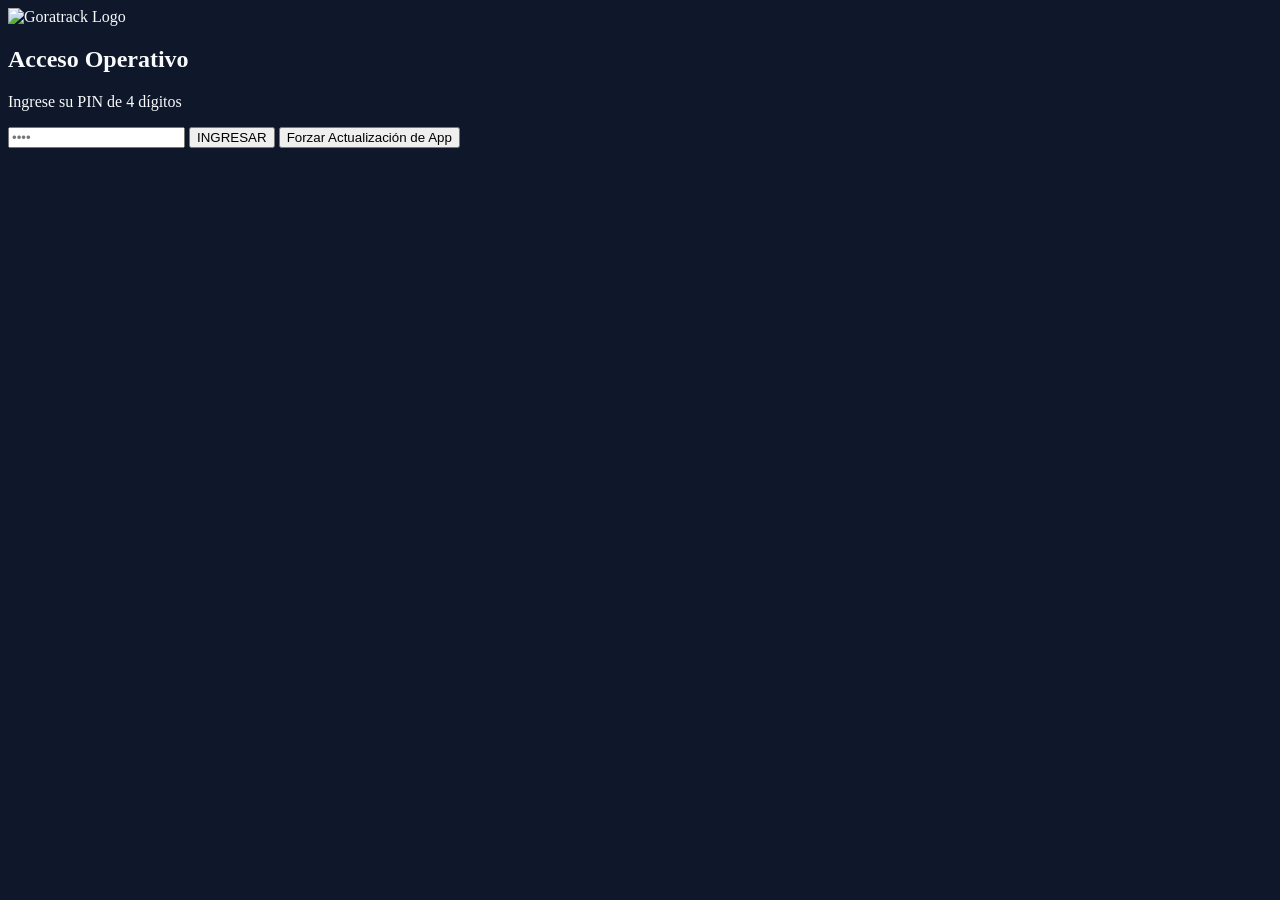
==== index.html @ 756600cb "Sistema de rondines" ====
<!DOCTYPE html>
<html lang="es">
<head>
    <meta charset="UTF-8">
    <meta name="viewport" content="width=device-width, initial-scale=1.0, maximum-scale=1.0, user-scalable=no, viewport-fit=cover">
    <meta name="theme-color" content="#0f172a">
    <meta name="apple-mobile-web-app-capable" content="yes">
    <meta name="apple-mobile-web-app-status-bar-style" content="black-translucent">
    <link rel="manifest" href="manifest.json">
    
    <title>Goratrack - App de Rondines</title>
    <script src="https://cdn.tailwindcss.com"></script>
    <script src="https://unpkg.com/html5-qrcode" type="text/javascript"></script>
    <script src="https://cdn.jsdelivr.net/npm/alpinejs@3.13.3/dist/cdn.min.js" defer></script>
    <style>
        body { background-color: #0f172a; color: #f8fafc; -webkit-tap-highlight-color: transparent; user-select: none; }
        .btn-massive { min-height: 70px; touch-action: manipulation; }
        [x-cloak] { display: none !important; }
        #reader video { border-radius: 0.5rem; object-fit: cover; }
        .photo-slot { aspect-ratio: 1 / 1; object-fit: cover; }
    </style>
</head>
<body class="flex flex-col h-screen" x-data="rondinApp()">

    <!-- Reproductor de Sonido Oculto -->
    <audio id="scanSound" src="https://rondines.goratrack.link/prip.mp3" preload="auto"></audio>

    <!-- Alertas (Toasts) -->
    <div x-show="toast.show" x-transition.opacity x-cloak class="fixed top-4 left-4 right-4 z-[60] p-4 rounded-lg shadow-2xl text-center font-bold text-sm" :class="toast.type === 'error' ? 'bg-red-600 text-white' : (toast.type === 'warning' ? 'bg-amber-500 text-white' : 'bg-emerald-500 text-white')">
        <span x-text="toast.message"></span>
    </div>

    <!-- PANTALLA DE LOGIN -->
    <div x-show="!isAuthenticated" x-transition class="fixed inset-0 z-50 bg-slate-900 flex flex-col items-center justify-center p-6">
        <div class="bg-white p-4 rounded-xl inline-block mb-8 shadow-lg shadow-blue-500/20">
            <img src="https://goratrack.tecuidamos.mx/img/logo.png" alt="Goratrack Logo" class="h-10">
        </div>
        <h2 class="text-2xl font-bold text-white mb-2">Acceso Operativo</h2>
        <p class="text-slate-400 text-sm mb-8 text-center">Ingrese su PIN de 4 dígitos</p>
        
        <form @submit.prevent="login()" class="w-full max-w-xs flex flex-col items-center">
            <input type="password" inputmode="numeric" maxlength="6" x-model="pinInput" placeholder="••••" required class="w-full text-center text-4xl tracking-[1em] font-mono bg-slate-800 border-2 border-slate-600 text-white rounded-xl py-4 mb-6 outline-none focus:border-blue-500">
            
            <button type="submit" :disabled="isLoggingIn" class="w-full bg-blue-600 hover:bg-blue-500 text-white font-bold py-4 rounded-xl text-lg transition disabled:opacity-50 disabled:cursor-not-allowed">
                <span x-show="!isLoggingIn">INGRESAR</span>
                <span x-show="isLoggingIn" style="display: none;">VALIDANDO...</span>
            </button>

            <button type="button" @click="clearCache()" class="mt-8 text-slate-500 text-xs underline py-2">Forzar Actualización de App</button>
        </form>
    </div>

    <!-- APP PRINCIPAL DEL GUARDIA -->
    <div x-show="isAuthenticated" x-cloak class="flex flex-col h-full w-full">
        <header class="p-4 bg-slate-800 shadow-md flex justify-between items-center z-10 shrink-0">
            <div>
                <p class="text-[10px] text-slate-400 font-bold uppercase" x-text="sessionData.tenant_name"></p>
                <p class="text-xs text-blue-400 font-bold" x-text="sessionData.guard_name"></p>
            </div>
            <div class="flex flex-col items-end">
                <button @click="logout()" x-show="!isRoundActive && syncQueue.length === 0 && reportQueue.length === 0" class="text-xs text-red-400 underline p-2">Salir</button>
                <button @click="processAllQueues()" x-show="syncQueue.length > 0 || reportQueue.length > 0" class="text-[10px] bg-amber-500 text-white px-2 py-1 rounded font-bold animate-pulse mt-1">
                    <span x-text="syncQueue.length + reportQueue.length">0</span> Pendiente(s) ⬆
                </button>
            </div>
        </header>

        <!-- BANNER DE DIAGNÓSTICO TI (Solo visible si falla la sincronización) -->
        <div x-show="syncError" x-cloak class="mx-4 mt-4 bg-red-600 border border-red-400 text-white p-3 rounded-lg shadow-lg flex justify-between items-center shrink-0">
            <div class="flex-1 mr-2 overflow-hidden">
                <h3 class="font-bold text-[11px] uppercase text-red-200 tracking-wide">⚠️ Error del Servidor Central</h3>
                <p class="text-[10px] font-mono mt-1 break-words" x-text="syncError"></p>
            </div>
            <button @click="syncError = ''" class="bg-red-800 px-3 py-1.5 rounded-md text-xs font-bold hover:bg-red-900 transition shadow-inner">X</button>
        </div>

        <main class="flex-1 overflow-y-auto p-4 flex flex-col space-y-4">
            
            <!-- PANEL SIN RONDÍN ACTIVO -->
            <div x-show="!isRoundActive" x-transition class="flex flex-col flex-1 h-full justify-center items-center w-full">
                
                <div class="w-full space-y-4">
                    <button @click="openReportModal()" class="w-full py-4 rounded-xl bg-purple-600 hover:bg-purple-500 text-white font-bold shadow-lg flex justify-center items-center transition-transform transform active:scale-95">
                        <svg class="w-5 h-5 mr-2" fill="none" stroke="currentColor" viewBox="0 0 24 24"><path stroke-linecap="round" stroke-linejoin="round" stroke-width="2" d="M12 9v2m0 4h.01m-6.938 4h13.856c1.54 0 2.502-1.667 1.732-3L13.732 4c-.77-1.333-2.694-1.333-3.464 0L3.34 16c-.77 1.333.192 3 1.732 3z"></path></svg>
                        ENVIAR REPORTE
                    </button>

                    <button @click="startRound()" class="btn-massive w-full rounded-2xl bg-emerald-600 hover:bg-emerald-500 text-white font-black text-2xl shadow-lg shadow-emerald-500/30 flex justify-center items-center transition-transform transform active:scale-95">
                        INICIAR RONDÍN
                    </button>
                </div>

                <!-- Link discreto de Historial -->
                <button @click="isHistoryModalOpen = true; loadHistory();" class="mt-8 text-sm text-slate-400 hover:text-white underline px-4 py-2 transition-colors">
                    Historial de rondines
                </button>

            </div>

            <!-- PANEL DE RONDÍN ACTIVO -->
            <div x-show="isRoundActive" x-transition class="flex flex-col space-y-4 flex-1">
                <div class="flex justify-between items-center text-xs shrink-0">
                    <span class="text-slate-400">Ronda: <span class="font-mono text-white" x-text="activeRound.round_id"></span></span>
                    <span class="font-bold uppercase" :class="activeRound.shift === 'Diurno' ? 'text-amber-400' : 'text-indigo-400'" x-text="'TURNO ' + activeRound.shift"></span>
                </div>

                <div class="bg-slate-800 p-3 rounded-xl border border-slate-700 text-xs text-slate-400 flex justify-between items-center shrink-0">
                    <p>Lat: <span x-text="currentLat ? currentLat.toFixed(5) : '---'" class="font-mono text-emerald-300">---</span> | Lng: <span x-text="currentLng ? currentLng.toFixed(5) : '---'" class="font-mono text-emerald-300">---</span></p>
                    <div class="h-2 w-2 rounded-full" :class="currentLat ? 'bg-emerald-500 animate-pulse' : 'bg-red-500'"></div>
                </div>
                
                <button @click="startScanner()" class="btn-massive w-full shrink-0 rounded-2xl bg-blue-600 text-white font-bold text-2xl shadow-lg flex justify-center items-center transition-transform transform active:scale-95">ESCANEAR PUNTO</button>
                
                <div class="flex space-x-2 shrink-0">
                    <button @click="openReportModal()" class="flex-1 py-3 rounded-xl bg-purple-600 text-white font-bold shadow flex justify-center items-center transition-transform transform active:scale-95 text-sm">
                        <svg class="w-4 h-4 mr-1" fill="none" stroke="currentColor" viewBox="0 0 24 24"><path stroke-linecap="round" stroke-linejoin="round" stroke-width="2" d="M12 9v2m0 4h.01m-6.938 4h13.856c1.54 0 2.502-1.667 1.732-3L13.732 4c-.77-1.333-2.694-1.333-3.464 0L3.34 16c-.77 1.333.192 3 1.732 3z"></path></svg> REPORTE
                    </button>
                    <button @click="endRound()" class="flex-1 py-3 rounded-xl bg-slate-700 text-red-400 font-bold border border-red-900/50 transition-transform transform active:scale-95 text-sm">
                        TERMINAR
                    </button>
                </div>
                
                <div class="flex-1 overflow-y-auto min-h-[150px]">
                    <h3 class="text-xs text-slate-400 mb-2 sticky top-0 bg-[#0f172a] py-1">Historial de Turno</h3>
                    <ul class="space-y-2">
                        <template x-for="scan in activeRound.scans.slice().reverse()" :key="scan.id">
                            <li class="bg-slate-800 p-2 rounded border-l-4 border-emerald-500 flex justify-between items-center">
                                <div>
                                    <p class="font-bold text-sm" x-text="scan.checkpointName"></p>
                                    <p class="text-[10px] text-slate-400" x-text="formatTimeOnly(scan.timestamp)"></p>
                                </div>
                                <svg class="h-4 w-4 text-emerald-500" viewBox="0 0 20 20" fill="currentColor"><path fill-rule="evenodd" d="M16.707 5.293a1 1 0 010 1.414l-8 8a1 1 0 01-1.414 0l-4-4a1 1 0 011.414-1.414L8 12.586l7.293-7.293a1 1 0 011.414 0z" clip-rule="evenodd" /></svg>
                            </li>
                        </template>
                    </ul>
                </div>
            </div>
        </main>
    </div>

    <!-- MODAL NUEVO: HISTORIAL DE RONDINES -->
    <div x-show="isHistoryModalOpen" x-cloak class="fixed inset-0 z-50 bg-slate-900 flex flex-col">
        <div class="p-4 flex justify-between items-center bg-slate-800 shrink-0 border-b border-slate-700">
            <h2 class="text-white font-bold">Mis Últimos Rondines</h2>
            <button @click="isHistoryModalOpen = false" class="text-slate-400 bg-slate-700 hover:bg-slate-600 px-3 py-1.5 rounded font-bold text-sm">Cerrar</button>
        </div>
        <div class="flex-1 overflow-y-auto p-4 space-y-3">
            <div x-show="guardHistory && guardHistory.length === 0" class="text-center text-slate-500 mt-10">
                <svg class="mx-auto h-12 w-12 text-slate-700 mb-3" fill="none" viewBox="0 0 24 24" stroke="currentColor"><path stroke-linecap="round" stroke-linejoin="round" stroke-width="1.5" d="M12 8v4l3 3m6-3a9 9 0 11-18 0 9 9 0 0118 0z" /></svg>
                <p class="text-sm">No tienes rondines completados recientemente.</p>
            </div>
            
            <template x-for="(hist, index) in guardHistory" :key="index">
                <div class="bg-slate-800 p-4 rounded-xl border border-slate-700 shadow-sm">
                    <h3 class="font-bold text-blue-400 text-lg mb-2" x-text="hist.round_id"></h3>
                    <div class="text-sm text-slate-300">
                        <p class="mb-1"><span class="text-slate-500">Comienzo:</span> <span class="font-mono text-white" x-text="formatHistDate(hist.start_time)"></span></p>
                        <p><span class="text-slate-500">Termino:</span> <span class="font-mono text-white" x-text="formatHistDate(hist.end_time)"></span></p>
                    </div>
                </div>
            </template>
        </div>
    </div>

    <!-- MODAL DE REPORTES DE INCIDENTES -->
    <div x-show="isReportModalOpen" x-cloak class="fixed inset-0 z-50 bg-slate-900 flex flex-col">
        <div class="p-4 flex justify-between items-center bg-slate-800 shrink-0">
            <h2 class="text-white font-bold">Generar Reporte</h2>
            <button @click="closeReportModal()" class="text-slate-400 bg-slate-700 hover:bg-slate-600 px-3 py-1.5 rounded font-bold text-sm">Cerrar</button>
        </div>
        <div class="flex-1 overflow-y-auto p-4 space-y-5">
            <div>
                <label class="block text-slate-400 text-xs font-bold mb-1 uppercase tracking-wide">Clasificación del Incidente *</label>
                <select x-model="reportForm.category" class="w-full bg-slate-800 border border-slate-600 text-white rounded-lg p-3 outline-none focus:border-blue-500 focus:ring-1 focus:ring-blue-500 font-bold">
                    <option value="" disabled>-- Seleccione --</option>
                    <option value="Objetos fuera de lugar">Objetos fuera de lugar</option>
                    <option value="Zona vulnerable">Zona vulnerable</option>
                    <option value="Desorganización">Desorganización</option>
                    <option value="Zona de riesgo">Zona de riesgo</option>
                    <option value="Suspensión de rondín">Suspensión de rondín</option>
                    <option value="Fugas">Fugas</option>
                    <option value="Luminarias">Luminarias</option>
                    <option value="Otras">Otras (Especificar en descripción)</option>
                </select>
            </div>
            <div>
                <label class="block text-slate-400 text-xs font-bold mb-1 uppercase tracking-wide">Descripción del Hecho *</label>
                <textarea x-model="reportForm.description" rows="4" placeholder="Describa el incidente con detalle..." class="w-full bg-slate-800 border border-slate-600 text-white rounded-lg p-3 outline-none focus:border-blue-500 focus:ring-1 focus:ring-blue-500"></textarea>
            </div>
            <div>
                <label class="block text-slate-400 text-xs font-bold mb-2 uppercase tracking-wide">Evidencia Fotográfica (Opcional)</label>
                <p class="text-[10px] text-slate-500 mb-3 leading-tight">Las imágenes se comprimirán automáticamente para ahorrar datos móviles.</p>
                <div class="grid grid-cols-3 gap-3">
                    <div class="relative w-full rounded-lg bg-slate-800 border-2 border-dashed border-slate-600 flex items-center justify-center photo-slot overflow-hidden cursor-pointer" @click="document.getElementById('photoInput0').click()">
                        <template x-if="!reportForm.photos[0]">
                            <svg class="w-6 h-6 text-slate-500" fill="none" stroke="currentColor" viewBox="0 0 24 24"><path stroke-linecap="round" stroke-linejoin="round" stroke-width="2" d="M3 9a2 2 0 012-2h.93a2 2 0 001.664-.89l.812-1.22A2 2 0 0110.07 4h3.86a2 2 0 011.664.89l.812 1.22A2 2 0 0018.07 7H19a2 2 0 012 2v9a2 2 0 01-2 2H5a2 2 0 01-2-2V9z"></path><path stroke-linecap="round" stroke-linejoin="round" stroke-width="2" d="M15 13a3 3 0 11-6 0 3 3 0 016 0z"></path></svg>
                        </template>
                        <template x-if="reportForm.photos[0]">
                            <img :src="reportForm.photos[0]" class="w-full h-full object-cover">
                        </template>
                        <input type="file" id="photoInput0" accept="image/*" capture="environment" class="hidden" @change="handlePhotoUpload($event, 0)">
                    </div>
                    <div class="relative w-full rounded-lg bg-slate-800 border-2 border-dashed border-slate-600 flex items-center justify-center photo-slot overflow-hidden cursor-pointer" @click="document.getElementById('photoInput1').click()">
                        <template x-if="!reportForm.photos[1]">
                            <svg class="w-6 h-6 text-slate-500" fill="none" stroke="currentColor" viewBox="0 0 24 24"><path stroke-linecap="round" stroke-linejoin="round" stroke-width="2" d="M3 9a2 2 0 012-2h.93a2 2 0 001.664-.89l.812-1.22A2 2 0 0110.07 4h3.86a2 2 0 011.664.89l.812 1.22A2 2 0 0018.07 7H19a2 2 0 012 2v9a2 2 0 01-2 2H5a2 2 0 01-2-2V9z"></path><path stroke-linecap="round" stroke-linejoin="round" stroke-width="2" d="M15 13a3 3 0 11-6 0 3 3 0 016 0z"></path></svg>
                        </template>
                        <template x-if="reportForm.photos[1]">
                            <img :src="reportForm.photos[1]" class="w-full h-full object-cover">
                        </template>
                        <input type="file" id="photoInput1" accept="image/*" capture="environment" class="hidden" @change="handlePhotoUpload($event, 1)">
                    </div>
                    <div class="relative w-full rounded-lg bg-slate-800 border-2 border-dashed border-slate-600 flex items-center justify-center photo-slot overflow-hidden cursor-pointer" @click="document.getElementById('photoInput2').click()">
                        <template x-if="!reportForm.photos[2]">
                            <svg class="w-6 h-6 text-slate-500" fill="none" stroke="currentColor" viewBox="0 0 24 24"><path stroke-linecap="round" stroke-linejoin="round" stroke-width="2" d="M3 9a2 2 0 012-2h.93a2 2 0 001.664-.89l.812-1.22A2 2 0 0110.07 4h3.86a2 2 0 011.664.89l.812 1.22A2 2 0 0018.07 7H19a2 2 0 012 2v9a2 2 0 01-2 2H5a2 2 0 01-2-2V9z"></path><path stroke-linecap="round" stroke-linejoin="round" stroke-width="2" d="M15 13a3 3 0 11-6 0 3 3 0 016 0z"></path></svg>
                        </template>
                        <template x-if="reportForm.photos[2]">
                            <img :src="reportForm.photos[2]" class="w-full h-full object-cover">
                        </template>
                        <input type="file" id="photoInput2" accept="image/*" capture="environment" class="hidden" @change="handlePhotoUpload($event, 2)">
                    </div>
                </div>
            </div>
            <button @click="submitReport()" class="w-full bg-blue-600 hover:bg-blue-500 text-white font-bold py-4 rounded-xl text-lg transition shadow-lg shadow-blue-500/30 mt-4">
                ENVIAR REPORTE
            </button>
        </div>
    </div>

    <!-- Scanner Modal -->
    <div x-show="isCameraOpen" x-cloak class="fixed inset-0 z-50 bg-slate-900 flex flex-col">
        <div class="p-4 flex justify-between items-center bg-slate-800">
            <h2 class="text-white font-bold">Escanear Rondín</h2>
            <button @click="stopScanner()" class="text-white bg-slate-700 hover:bg-slate-600 px-4 py-2 rounded font-bold">Cancelar</button>
        </div>
        <div class="flex-1 flex items-center justify-center p-4">
            <div id="reader" class="w-full max-w-md bg-black rounded-lg border-2 border-slate-700"></div>
        </div>
    </div>

    <script>
        if ('serviceWorker' in navigator) {
            window.addEventListener('load', () => {
                navigator.serviceWorker.register('sw.js').then(reg => {
                    reg.onupdatefound = () => {
                        const installingWorker = reg.installing;
                        installingWorker.onstatechange = () => {
                            if (installingWorker.state === 'installed' && navigator.serviceWorker.controller) { }
                        };
                    };
                }).catch(err => console.log('SW Error:', err));
            });
        }
    </script>

    <script>
        document.addEventListener('alpine:init', () => {
            Alpine.data('rondinApp', () => {
                let initialSession = null; 
                let initialActiveRound = { round_id: '', shift: '', start_time: '', scans: [] };
                let initialQueue = [];
                let initialReportQueue = [];
                let isRoundActiveFlag = false;

                try { 
                    const storedS = localStorage.getItem('gora_session'); if(storedS) initialSession = JSON.parse(storedS); 
                    const storedRound = localStorage.getItem('gora_active_round'); 
                    if(storedRound) { initialActiveRound = JSON.parse(storedRound); isRoundActiveFlag = true; }
                    const storedQueue = localStorage.getItem('gora_sync_queue'); if(storedQueue) initialQueue = JSON.parse(storedQueue);
                    const storedRepQueue = localStorage.getItem('gora_report_queue'); if(storedRepQueue) initialReportQueue = JSON.parse(storedRepQueue);
                } catch (e) {}
                
                return {
                    currentLat: null, currentLng: null, watchId: null,
                    isAuthenticated: !!initialSession, sessionData: initialSession || {}, pinInput: '',
                    isRoundActive: isRoundActiveFlag, activeRound: initialActiveRound, 
                    syncQueue: initialQueue, reportQueue: initialReportQueue,
                    guardHistory: [], isHistoryModalOpen: false,
                    syncError: '', // NUEVO: Rastreador de errores de red/backend
                    
                    isCameraOpen: false, html5QrcodeScanner: null, isLoggingIn: false,
                    isReportModalOpen: false, reportForm: { category: '', description: '', photos: [null, null, null] },

                    apiUrlAuth: 'https://rondines.goratrack.link/api/auth.php', 
                    apiUrlAdmin: 'https://rondines.goratrack.link/api/admin.php', 
                    apiUrlSync: 'https://rondines.goratrack.link/api/sync.php', 
                    apiUrlSetup: 'https://rondines.goratrack.link/api/setup_qr.php',
                    apiUrlReports: 'https://rondines.goratrack.link/api/reports.php',
                    apiUrlHistory: 'https://rondines.goratrack.link/api/history.php',
                    
                    toast: { show: false, message: '', type: 'success' }, knownCheckpoints: [],

                    // NUEVO: Formateador Nivel Servidor (Evita choques con MySQL antiguos)
                    getLocalSQLDate(d = new Date()) {
                        const pad = n => n.toString().padStart(2, '0');
                        return `${d.getFullYear()}-${pad(d.getMonth()+1)}-${pad(d.getDate())} ${pad(d.getHours())}:${pad(d.getMinutes())}:${pad(d.getSeconds())}`;
                    },

                    async init() {
                        this.startContinuousGPS();
                        if (this.isAuthenticated) { 
                            await this.fetchCheckpoints(); 
                            this.loadHistory();
                            this.processAllQueues();
                        }
                        window.addEventListener('online', () => { this.processAllQueues(); });
                    },
                    
                    async clearCache() {
                        if(confirm('¿Desea forzar la actualización de la App? Esto descargará la última versión sin borrar su historial.')) {
                            if('serviceWorker' in navigator) {
                                const regs = await navigator.serviceWorker.getRegistrations();
                                for(let reg of regs) { await reg.unregister(); }
                            }
                            if ('caches' in window) {
                                const cacheNames = await caches.keys();
                                for(let name of cacheNames) { await caches.delete(name); }
                            }
                            
                            const historyKeys = Object.keys(localStorage).filter(k => k.startsWith('gora_history_'));
                            const historiesToSave = historyKeys.map(k => ({ key: k, val: localStorage.getItem(k) }));
                            
                            localStorage.clear();
                            historiesToSave.forEach(h => localStorage.setItem(h.key, h.val));
                            
                            window.location.href = window.location.pathname + '?v=' + new Date().getTime();
                        }
                    },

                    startContinuousGPS() { 
                        if (navigator.geolocation) {
                            this.watchId = navigator.geolocation.watchPosition(
                                (pos) => { this.currentLat = pos.coords.latitude; this.currentLng = pos.coords.longitude; }, 
                                (err) => { console.warn("GPS Background:", err); }, 
                                { enableHighAccuracy: true, maximumAge: 10000, timeout: 5000 }
                            );
                        }
                    },

                    getFreshLocation() {
                        return new Promise((resolve, reject) => {
                            if (!navigator.geolocation) return reject('No soportado');
                            navigator.geolocation.getCurrentPosition(
                                pos => resolve({ lat: pos.coords.latitude, lng: pos.coords.longitude }),
                                err => reject(err),
                                { enableHighAccuracy: true, timeout: 7000, maximumAge: 0 }
                            );
                        });
                    },

                    showToast(msg, type = 'success') { 
                        this.toast.message = msg; this.toast.type = type; 
                        this.toast.show = true; 
                        setTimeout(() => { this.toast.show = false; }, 3500); 
                    },
                    
                    saveActiveRound() { localStorage.setItem('gora_active_round', JSON.stringify(this.activeRound)); },
                    saveQueue() { localStorage.setItem('gora_sync_queue', JSON.stringify(this.syncQueue)); },
                    saveReportQueue() { localStorage.setItem('gora_report_queue', JSON.stringify(this.reportQueue)); },

                    calculateDistance(lat1, lon1, lat2, lon2) {
                        const l1 = Number(lat1), ln1 = Number(lon1), l2 = Number(lat2), ln2 = Number(lon2);
                        if(isNaN(l1) || isNaN(l2)) return 0;
                        const R = 6371e3; 
                        const f1 = l1 * Math.PI/180; 
                        const f2 = l2 * Math.PI/180;
                        const df = (l2-l1) * Math.PI/180; 
                        const dl = (ln2-ln1) * Math.PI/180;
                        const a = Math.sin(df/2) * Math.sin(df/2) + Math.cos(f1) * Math.cos(f2) * Math.sin(dl/2) * Math.sin(dl/2);
                        return R * (2 * Math.atan2(Math.sqrt(a), Math.sqrt(1-a)));
                    },

                    async login() {
                        this.isLoggingIn = true;
                        try {
                            const cleanPin = this.pinInput.toString().trim();
                            const res = await fetch(this.apiUrlAuth, { 
                                method: 'POST', 
                                headers: { 'Content-Type': 'application/json' }, 
                                body: JSON.stringify({ pin: cleanPin }) 
                            });
                            
                            const result = await res.json();
                            if(res.ok && result.status === 'success') { 
                                this.sessionData = result.user; this.isAuthenticated = true; 
                                localStorage.setItem('gora_session', JSON.stringify(this.sessionData)); 
                                this.loadHistory();
                                await this.fetchCheckpoints(); 
                            } else { 
                                this.showToast(result.message || "PIN Incorrecto", "error"); 
                            }
                        } catch(e) { 
                            this.showToast("Error de red. Conéctese para iniciar sesión.", "error"); 
                        } finally {
                            this.isLoggingIn = false;
                        }
                    },

                    logout() { 
                        if(confirm("¿Seguro que desea salir?")) { 
                            this.isAuthenticated = false; this.sessionData = {}; this.pinInput = '';
                            localStorage.removeItem('gora_session'); 
                        } 
                    },

                    async fetchCheckpoints() { 
                        if(!this.sessionData.tenant_id) return; 
                        try { 
                            const res = await fetch(`${this.apiUrlAdmin}?tenant_id=${this.sessionData.tenant_id}`); 
                            if (res.ok) { 
                                this.knownCheckpoints = await res.json(); 
                                localStorage.setItem('gora_checkpoints_cache', JSON.stringify(this.knownCheckpoints)); 
                            } 
                        } catch (e) { 
                            const cached = localStorage.getItem('gora_checkpoints_cache'); 
                            if(cached) this.knownCheckpoints = JSON.parse(cached); 
                        } 
                    },
                    
                    startRound() { 
                        // FIX TI: Permisividad operativa. Si no hay GPS, advertimos pero NO bloqueamos.
                        if(!this.currentLat) { 
                            this.showToast("Iniciando rondín sin señal GPS...", "warning"); 
                        }
                        
                        this.isRoundActive = true; 
                        const hr = new Date().getHours(); 
                        const shift = (hr >= 7 && hr < 19) ? 'Diurno' : 'Nocturno';
                        
                        this.activeRound = { 
                            tenant_id: this.sessionData.tenant_id, 
                            user_id: this.sessionData.user_id, 
                            round_id: 'RND-' + Date.now().toString().slice(-6), 
                            shift: shift, 
                            start_time: this.getLocalSQLDate(), 
                            scans: [] 
                        };
                        this.saveActiveRound();
                    },

                    endRound() { 
                        if(!confirm("¿Desea terminar este rondín?")) return;
                        
                        if (this.activeRound.scans.length === 0) {
                            this.showToast("Rondín descartado (No hubo escaneos).", "warning");
                            this.isRoundActive = false; 
                            this.activeRound = { round_id: '', shift: '', start_time: '', scans: [] }; 
                            localStorage.removeItem('gora_active_round');
                            return;
                        }

                        this.activeRound.end_time = this.getLocalSQLDate(); // FIX FORMATO SQL
                        
                        this.saveToHistory({
                            round_id: this.activeRound.round_id,
                            start_time: this.activeRound.start_time,
                            end_time: this.activeRound.end_time
                        });

                        this.syncQueue.push(this.activeRound); 
                        this.saveQueue();

                        this.isRoundActive = false; 
                        this.activeRound = { round_id: '', shift: '', start_time: '', scans: [] }; 
                        localStorage.removeItem('gora_active_round');

                        this.showToast("Rondín finalizado. Sincronizando...", "success"); 
                        this.processAllQueues();
                    },

                    async loadHistory() {
                        if (!this.sessionData || !this.sessionData.user_id) return;
                        
                        const key = 'gora_history_' + this.sessionData.user_id;
                        const stored = localStorage.getItem(key);
                        if (stored) {
                            this.guardHistory = JSON.parse(stored);
                        } else {
                            this.guardHistory = [];
                        }

                        if (navigator.onLine) {
                            try {
                                const res = await fetch(`${this.apiUrlHistory}?user_id=${this.sessionData.user_id}`);
                                if (res.ok) {
                                    const data = await res.json();
                                    if (Array.isArray(data)) {
                                        this.guardHistory = data;
                                        localStorage.setItem(key, JSON.stringify(data)); 
                                    }
                                }
                            } catch (e) {
                                console.warn("Fallo de red en Historial: Mostrando caché local.");
                            }
                        }
                    },

                    saveToHistory(historyItem) {
                        if (!this.sessionData || !this.sessionData.user_id) return;
                        this.guardHistory.unshift(historyItem);
                        if (this.guardHistory.length > 15) this.guardHistory.pop(); 
                        
                        const key = 'gora_history_' + this.sessionData.user_id;
                        localStorage.setItem(key, JSON.stringify(this.guardHistory));
                    },

                    formatHistDate(dateString) {
                        if (!dateString) return 'En curso...';
                        return dateString; // El formato ya es limpio Y-m-d H:i:s
                    },
                    
                    formatTimeOnly(dateString) {
                        if (!dateString) return '';
                        return dateString.substring(11, 19) || dateString;
                    },

                    openReportModal() {
                        this.reportForm = { category: '', description: '', photos: [null, null, null] };
                        this.isReportModalOpen = true;
                    },

                    closeReportModal() {
                        this.isReportModalOpen = false;
                    },

                    compressImage(file) {
                        return new Promise((resolve, reject) => {
                            const reader = new FileReader();
                            reader.readAsDataURL(file);
                            reader.onload = (event) => {
                                const img = new Image();
                                img.src = event.target.result;
                                img.onload = () => {
                                    const canvas = document.createElement('canvas');
                                    const MAX_WIDTH = 500;
                                    let width = img.width;
                                    let height = img.height;

                                    if (width > MAX_WIDTH) {
                                        height = Math.round((height * MAX_WIDTH) / width);
                                        width = MAX_WIDTH;
                                    }

                                    canvas.width = width;
                                    canvas.height = height;
                                    const ctx = canvas.getContext('2d');
                                    ctx.drawImage(img, 0, 0, width, height);

                                    const dataUrl = canvas.toDataURL('image/jpeg', 0.6);
                                    resolve(dataUrl);
                                };
                                img.onerror = error => reject(error);
                            };
                            reader.onerror = error => reject(error);
                        });
                    },

                    async handlePhotoUpload(event, index) {
                        const file = event.target.files[0];
                        if(!file) return;
                        
                        this.showToast("Comprimiendo imagen...", "warning");
                        try {
                            const compressedBase64 = await this.compressImage(file);
                            this.reportForm.photos[index] = compressedBase64;
                            this.showToast("Imagen lista", "success");
                        } catch(e) {
                            this.showToast("Error al procesar imagen", "error");
                        }
                    },

                    async submitReport() {
                        if(!this.reportForm.category) return this.showToast("Seleccione una clasificación", "error");
                        if(!this.reportForm.description.trim()) return this.showToast("Agregue una descripción", "error");

                        this.showToast("Procesando...", "warning");

                        // FIX TI: Asignación segura a 0 si no hay coordenadas en caché
                        let rLat = this.currentLat || 0;
                        let rLng = this.currentLng || 0;
                        
                        try {
                            const freshPos = await this.getFreshLocation();
                            rLat = freshPos.lat; rLng = freshPos.lng;
                        } catch(e) {}

                        const reportPayload = {
                            folio: 'REP-' + Date.now().toString().slice(-6),
                            tenant_id: this.sessionData.tenant_id,
                            user_id: this.sessionData.user_id,
                            round_id: this.isRoundActive ? this.activeRound.round_id : null,
                            category: this.reportForm.category,
                            description: this.reportForm.description,
                            photos: this.reportForm.photos,
                            lat: rLat,
                            lng: rLng,
                            timestamp: this.getLocalSQLDate()
                        };

                        this.reportQueue.push(reportPayload);
                        this.saveReportQueue();

                        this.closeReportModal();
                        this.showToast("Reporte guardado con éxito.", "success");
                        this.processAllQueues();
                    },

                    async startScanner() {
                        this.isCameraOpen = true; 
                        await this.$nextTick(); 
                        if (!this.html5QrcodeScanner) this.html5QrcodeScanner = new Html5Qrcode("reader");
                        try { await this.html5QrcodeScanner.start({ facingMode: "environment" }, { fps: 10, qrbox: { width: 250, height: 250 } }, (text) => { this.onScanSuccess(text); }, () => {}); } catch(e){}
                    },

                    async stopScanner() { 
                        if (this.html5QrcodeScanner && this.html5QrcodeScanner.isScanning) { await this.html5QrcodeScanner.stop(); } 
                        this.isCameraOpen = false; 
                    },

                    async onScanSuccess(decodedText) {
                        await this.stopScanner();
                        
                        if(navigator.vibrate) navigator.vibrate([100, 50, 100]);
                        try {
                            const sound = document.getElementById('scanSound');
                            if(sound) { sound.currentTime = 0; sound.play(); }
                        } catch(err) {}
                        
                        this.showToast("Calculando ubicación...", "warning");

                        try {
                            const freshPos = await this.getFreshLocation();
                            this.currentLat = freshPos.lat;
                            this.currentLng = freshPos.lng;
                        } catch(err) {}
                        
                        const matchedPoint = this.knownCheckpoints.find(cp => cp.uuid === decodedText);
                        let name = "QR Desconocido";
                        let distance = 0;
                        let isValid = true;

                        if (matchedPoint) {
                            name = matchedPoint.name;
                            
                            if (!matchedPoint.expected_lat) {
                                this.showToast("Ajustando sistema por primera vez...", "warning");
                                try {
                                    // FIX TI: Prevenir auto-configuración si las coordenadas son nulas o cero
                                    if(this.currentLat && this.currentLat !== 0) {
                                        const payload = { uuid: decodedText, lat: this.currentLat, lng: this.currentLng };
                                        const res = await fetch(this.apiUrlSetup, { method: 'POST', headers: { 'Content-Type': 'application/json' }, body: JSON.stringify(payload) });
                                        
                                        if(res.ok) {
                                            matchedPoint.expected_lat = this.currentLat;
                                            matchedPoint.expected_lng = this.currentLng;
                                            localStorage.setItem('gora_checkpoints_cache', JSON.stringify(this.knownCheckpoints));
                                        }
                                    } else {
                                        this.showToast("No se puede guardar ubicación sin GPS", "error");
                                    }
                                } catch(e) { }
                                
                                isValid = true; 
                                distance = 0;
                                this.showToast(name + " Registrado y Escaneado", "success");
                            } else {
                                // Solo calcula distancia si el usuario tiene coordenadas reales
                                if(this.currentLat && this.currentLat !== 0) {
                                    distance = this.calculateDistance(this.currentLat, this.currentLng, matchedPoint.expected_lat, matchedPoint.expected_lng);
                                    const tolerance = matchedPoint.radius_tolerance ? parseInt(matchedPoint.radius_tolerance) : 50;
                                    isValid = distance <= tolerance;
                                } else {
                                    isValid = false; // Sin GPS se marca como alerta/revisión en panel
                                }
                                this.showToast(name + " Escaneado", "success");
                            }
                        } else {
                            this.showToast("QR Desconocido", "error");
                            isValid = false;
                        }
                        
                        const scanData = { 
                            id: Date.now(), uuid: decodedText, checkpointName: name, 
                            timestamp: this.getLocalSQLDate(), 
                            lat: this.currentLat || 0, // FIX TI: Fallback seguro a 0
                            lng: this.currentLng || 0, // FIX TI: Fallback seguro a 0
                            distance: Math.round(distance), 
                            isValid: isValid ? 1 : 0 
                        };
                        
                        this.activeRound.scans.push(scanData);
                        this.saveActiveRound(); 
                    },

                    // EL MOTOR HÍBRIDO (DOBLE INTENTO + LOGGER VISUAL)
                    async processAllQueues() {
                        if (!navigator.onLine) return;
                        
                        if (this.syncQueue.length > 0) {
                            try {
                                // Intento 1: Objeto Envuelto (Nuevo Estándar)
                                let res = await fetch(this.apiUrlSync, { 
                                    method: 'POST', 
                                    headers: { 'Content-Type': 'application/json' }, 
                                    body: JSON.stringify({ rounds: this.syncQueue }) 
                                });
                                
                                // Intento 2: Array Plano (Estándar Antiguo) - Por si el backend exige estructura plana
                                if (!res.ok) {
                                    res = await fetch(this.apiUrlSync, { 
                                        method: 'POST', 
                                        headers: { 'Content-Type': 'application/json' }, 
                                        body: JSON.stringify(this.syncQueue) 
                                    });
                                }

                                if (res.ok) { 
                                    this.syncQueue = []; this.saveQueue(); 
                                    this.syncError = ''; // Limpiamos el error si hubo éxito
                                    this.showToast("Rondines sincronizados.", "success"); 
                                } else {
                                    // TRACEADOR DE ERRORES: Mostrará exactamente por qué falla
                                    const errText = await res.text();
                                    this.syncError = "Rechazado por BD: " + errText.substring(0, 150);
                                    this.showToast("Fallo al subir rondín. Revisa el mensaje rojo.", "error");
                                }
                            } catch (e) {
                                this.syncError = "Error de Conexión: " + e.message;
                            }
                        }

                        if (this.reportQueue.length > 0) {
                            try {
                                const res = await fetch(this.apiUrlReports, { method: 'POST', headers: { 'Content-Type': 'application/json' }, body: JSON.stringify({ reports: this.reportQueue }) });
                                if (res.ok) { 
                                    this.reportQueue = []; this.saveReportQueue(); 
                                    this.showToast("Reportes sincronizados.", "success"); 
                                }
                            } catch (e) {}
                        }
                    }
                };
            });
        });
    </script>
</body>
</html>
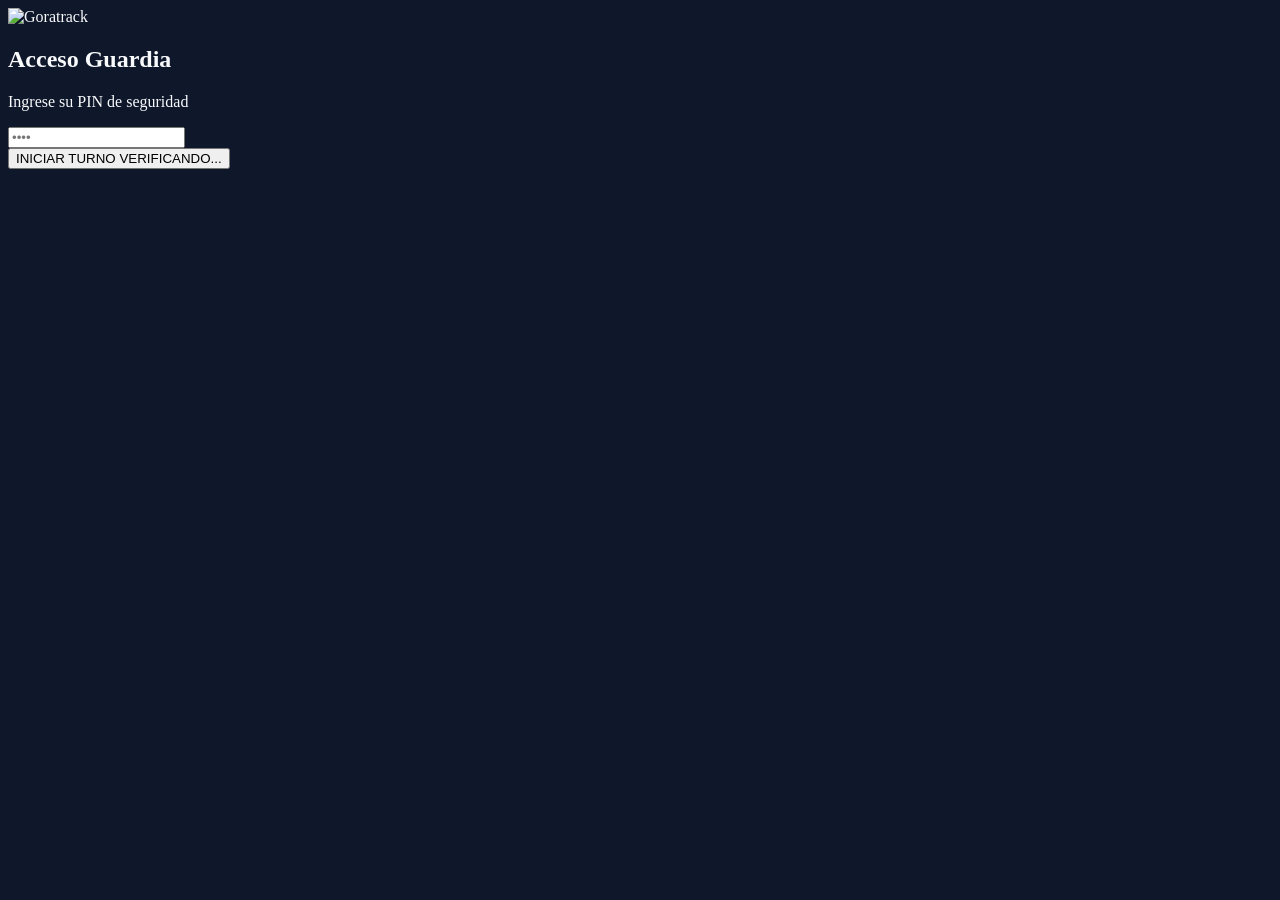
==== commit 96b6fde3: "actualización" ====
--- a/index.html
+++ b/index.html
@@ -1,741 +1,745 @@
 <!DOCTYPE html>
 <html lang="es">
+
 <head>
     <meta charset="UTF-8">
-    <meta name="viewport" content="width=device-width, initial-scale=1.0, maximum-scale=1.0, user-scalable=no, viewport-fit=cover">
+    <meta name="viewport"
+        content="width=device-width, initial-scale=1.0, maximum-scale=1.0, user-scalable=no, viewport-fit=cover">
     <meta name="theme-color" content="#0f172a">
     <meta name="apple-mobile-web-app-capable" content="yes">
     <meta name="apple-mobile-web-app-status-bar-style" content="black-translucent">
     <link rel="manifest" href="manifest.json">
-    
+
     <title>Goratrack - App de Rondines</title>
     <script src="https://cdn.tailwindcss.com"></script>
     <script src="https://unpkg.com/html5-qrcode" type="text/javascript"></script>
     <script src="https://cdn.jsdelivr.net/npm/alpinejs@3.13.3/dist/cdn.min.js" defer></script>
     <style>
-        body { background-color: #0f172a; color: #f8fafc; -webkit-tap-highlight-color: transparent; user-select: none; }
-        .btn-massive { min-height: 70px; touch-action: manipulation; }
-        [x-cloak] { display: none !important; }
-        #reader video { border-radius: 0.5rem; object-fit: cover; }
-        .photo-slot { aspect-ratio: 1 / 1; object-fit: cover; }
+        body {
+            background-color: #0f172a;
+            color: #f8fafc;
+            -webkit-tap-highlight-color: transparent;
+            user-select: none;
+        }
+
+        .btn-massive {
+            min-height: 70px;
+            touch-action: manipulation;
+        }
+
+        [x-cloak] {
+            display: none !important;
+        }
+
+        #reader video {
+            border-radius: 0.5rem;
+            object-fit: cover;
+        }
+
+        .photo-slot {
+            aspect-ratio: 1;
+            border: 2px dashed #475569;
+            border-radius: 0.5rem;
+            display: flex;
+            align-items: center;
+            justify-content: center;
+            overflow: hidden;
+            background: #1e293b;
+        }
+
+        .photo-slot img {
+            width: 100%;
+            height: 100%;
+            object-fit: cover;
+        }
     </style>
 </head>
-<body class="flex flex-col h-screen" x-data="rondinApp()">
+
+<body x-data="guardApp()" class="flex flex-col h-screen overflow-hidden">
 
     <!-- Reproductor de Sonido Oculto -->
     <audio id="scanSound" src="https://rondines.goratrack.link/prip.mp3" preload="auto"></audio>
 
-    <!-- Alertas (Toasts) -->
-    <div x-show="toast.show" x-transition.opacity x-cloak class="fixed top-4 left-4 right-4 z-[60] p-4 rounded-lg shadow-2xl text-center font-bold text-sm" :class="toast.type === 'error' ? 'bg-red-600 text-white' : (toast.type === 'warning' ? 'bg-amber-500 text-white' : 'bg-emerald-500 text-white')">
+    <!-- Toast Notifications -->
+    <div x-show="toast.show" x-transition x-cloak
+        class="fixed top-4 left-1/2 transform -translate-x-1/2 z-[60] px-6 py-3 rounded-full shadow-2xl font-bold text-sm whitespace-nowrap"
+        :class="{'bg-emerald-500 text-white': toast.type === 'success', 'bg-red-500 text-white': toast.type === 'error', 'bg-amber-500 text-slate-900': toast.type === 'warning'}">
         <span x-text="toast.message"></span>
     </div>
 
-    <!-- PANTALLA DE LOGIN -->
-    <div x-show="!isAuthenticated" x-transition class="fixed inset-0 z-50 bg-slate-900 flex flex-col items-center justify-center p-6">
-        <div class="bg-white p-4 rounded-xl inline-block mb-8 shadow-lg shadow-blue-500/20">
-            <img src="https://goratrack.tecuidamos.mx/img/logo.png" alt="Goratrack Logo" class="h-10">
+    <!-- Botón Flotante de Sincronización Manual (Visual Original) -->
+    <div class="fixed top-20 right-4 z-50">
+        <button @click="syncAllPending()" x-show="(roundsQueue.length > 0 || reportQueue.length > 0)" x-cloak
+            :disabled="isSyncing"
+            :class="isSyncing ? 'opacity-75 cursor-not-allowed bg-slate-600' : 'bg-blue-600 hover:bg-blue-500'"
+            class="text-white px-5 py-3 rounded-full shadow-xl shadow-blue-900/50 font-bold flex items-center space-x-2 transition-all">
+
+            <svg x-show="!isSyncing" xmlns="http://www.w3.org/2000/svg" class="h-5 w-5" fill="none" viewBox="0 0 24 24"
+                stroke="currentColor">
+                <path stroke-linecap="round" stroke-linejoin="round" stroke-width="2"
+                    d="M4 16v1a3 3 0 003 3h10a3 3 0 003-3v-1m-4-8l-4-4m0 0L8 8m4-4v12" />
+            </svg>
+            <svg x-show="isSyncing" class="animate-spin h-5 w-5 text-white" xmlns="http://www.w3.org/2000/svg"
+                fill="none" viewBox="0 0 24 24">
+                <circle class="opacity-25" cx="12" cy="12" r="10" stroke="currentColor" stroke-width="4"></circle>
+                <path class="opacity-75" fill="currentColor"
+                    d="M4 12a8 8 0 018-8V0C5.373 0 0 5.373 0 12h4zm2 5.291A7.962 7.962 0 014 12H0c0 3.042 1.135 5.824 3 7.938l3-2.647z">
+                </path>
+            </svg>
+            <span x-text="isSyncing ? 'Subiendo...' : (roundsQueue.length + reportQueue.length) + ' Pendientes'"></span>
+        </button>
+    </div>
+
+    <!-- PANTALLA LOGIN -->
+    <div x-show="!isLoggedIn" x-transition.opacity
+        class="flex-1 flex flex-col items-center justify-center p-6 bg-slate-900 z-50 absolute inset-0">
+        <div class="w-full max-w-sm bg-slate-800 p-8 rounded-3xl shadow-2xl border border-slate-700">
+            <div class="text-center mb-8">
+                <img src="https://goratrack.tecuidamos.mx/img/logo.png" alt="Goratrack"
+                    class="h-16 mx-auto mb-4 filter brightness-200">
+                <h2 class="text-2xl font-black tracking-tight">Acceso Guardia</h2>
+                <p class="text-slate-400 text-sm mt-1">Ingrese su PIN de seguridad</p>
+            </div>
+
+            <form @submit.prevent="login" class="space-y-6">
+                <div>
+                    <input type="password" x-model="pin" inputmode="numeric" pattern="[0-9]*" placeholder="••••"
+                        required
+                        class="w-full text-center text-4xl tracking-widest bg-slate-900 border-2 border-slate-700 text-white rounded-xl py-4 focus:ring-4 focus:ring-blue-500/50 focus:border-blue-500 transition outline-none">
+                </div>
+                <button type="submit" :disabled="isLoading"
+                    class="w-full bg-blue-600 hover:bg-blue-500 text-white font-bold py-4 rounded-xl text-lg transition disabled:opacity-50 disabled:cursor-not-allowed shadow-lg shadow-blue-600/30">
+                    <span x-show="!isLoading">INICIAR TURNO</span>
+                    <span x-show="isLoading" class="animate-pulse">VERIFICANDO...</span>
+                </button>
+            </form>
         </div>
-        <h2 class="text-2xl font-bold text-white mb-2">Acceso Operativo</h2>
-        <p class="text-slate-400 text-sm mb-8 text-center">Ingrese su PIN de 4 dígitos</p>
-        
-        <form @submit.prevent="login()" class="w-full max-w-xs flex flex-col items-center">
-            <input type="password" inputmode="numeric" maxlength="6" x-model="pinInput" placeholder="••••" required class="w-full text-center text-4xl tracking-[1em] font-mono bg-slate-800 border-2 border-slate-600 text-white rounded-xl py-4 mb-6 outline-none focus:border-blue-500">
-            
-            <button type="submit" :disabled="isLoggingIn" class="w-full bg-blue-600 hover:bg-blue-500 text-white font-bold py-4 rounded-xl text-lg transition disabled:opacity-50 disabled:cursor-not-allowed">
-                <span x-show="!isLoggingIn">INGRESAR</span>
-                <span x-show="isLoggingIn" style="display: none;">VALIDANDO...</span>
+    </div>
+
+    <!-- PANTALLA PRINCIPAL (DASHBOARD) -->
+    <div x-show="isLoggedIn" x-cloak class="flex-1 flex flex-col h-full">
+        <!-- Header -->
+        <header
+            class="bg-slate-800 border-b border-slate-700 px-6 py-4 flex justify-between items-center shrink-0 shadow-md">
+            <div>
+                <h1 class="font-black text-xl tracking-tight text-white">Goratrack</h1>
+                <p class="text-emerald-400 text-xs font-bold uppercase tracking-wider flex items-center">
+                    <span class="w-2 h-2 rounded-full bg-emerald-400 mr-2 animate-pulse"></span>
+                    Turno Activo - <span x-text="sessionData?.tenant_name || 'Cargando...'"
+                        class="ml-1 text-slate-300"></span>
+                </p>
+            </div>
+            <button @click="logout" class="text-slate-400 hover:text-white transition p-2 bg-slate-700/50 rounded-lg">
+                <svg xmlns="http://www.w3.org/2000/svg" class="h-6 w-6" fill="none" viewBox="0 0 24 24"
+                    stroke="currentColor">
+                    <path stroke-linecap="round" stroke-linejoin="round" stroke-width="2"
+                        d="M17 16l4-4m0 0l-4-4m4 4H7m6 4v1a3 3 0 01-3 3H6a3 3 0 01-3-3V7a3 3 0 013-3h4a3 3 0 013 3v1" />
+                </svg>
             </button>
-
-            <button type="button" @click="clearCache()" class="mt-8 text-slate-500 text-xs underline py-2">Forzar Actualización de App</button>
-        </form>
-    </div>
-
-    <!-- APP PRINCIPAL DEL GUARDIA -->
-    <div x-show="isAuthenticated" x-cloak class="flex flex-col h-full w-full">
-        <header class="p-4 bg-slate-800 shadow-md flex justify-between items-center z-10 shrink-0">
-            <div>
-                <p class="text-[10px] text-slate-400 font-bold uppercase" x-text="sessionData.tenant_name"></p>
-                <p class="text-xs text-blue-400 font-bold" x-text="sessionData.guard_name"></p>
-            </div>
-            <div class="flex flex-col items-end">
-                <button @click="logout()" x-show="!isRoundActive && syncQueue.length === 0 && reportQueue.length === 0" class="text-xs text-red-400 underline p-2">Salir</button>
-                <button @click="processAllQueues()" x-show="syncQueue.length > 0 || reportQueue.length > 0" class="text-[10px] bg-amber-500 text-white px-2 py-1 rounded font-bold animate-pulse mt-1">
-                    <span x-text="syncQueue.length + reportQueue.length">0</span> Pendiente(s) ⬆
+        </header>
+
+        <main class="flex-1 overflow-y-auto p-6 space-y-6 pb-24 relative">
+            <div class="grid grid-cols-1 gap-4 mt-12">
+                <button @click="startScanning"
+                    class="btn-massive bg-gradient-to-r from-blue-600 to-indigo-600 rounded-2xl p-6 shadow-lg shadow-blue-900/50 flex flex-col items-center justify-center space-y-3 transform active:scale-95 transition">
+                    <div class="bg-white/20 p-4 rounded-full">
+                        <svg xmlns="http://www.w3.org/2000/svg" class="h-10 w-10 text-white" fill="none"
+                            viewBox="0 0 24 24" stroke="currentColor">
+                            <path stroke-linecap="round" stroke-linejoin="round" stroke-width="2"
+                                d="M12 4v1m6 11h2m-6 0h-2v4m0-11v3m0 0h.01M12 12h4.01M16 20h4M4 12h4m12 0h.01M5 8h2a1 1 0 001-1V5a1 1 0 00-1-1H5a1 1 0 00-1 1v2a1 1 0 001 1zm14 0h2a1 1 0 001-1V5a1 1 0 00-1-1h-2a1 1 0 00-1 1v2a1 1 0 001 1zM5 20h2a1 1 0 001-1v-2a1 1 0 00-1-1H5a1 1 0 00-1 1v2a1 1 0 001 1z" />
+                        </svg>
+                    </div>
+                    <span class="font-bold text-xl tracking-wide">Escanear Rondín</span>
+                </button>
+
+                <button @click="finalizeRound()" x-show="pendingQueue.length > 0" x-cloak
+                    class="btn-massive bg-emerald-600 border border-emerald-500 rounded-2xl p-6 shadow-lg flex flex-col items-center justify-center space-y-3 transform active:scale-95 transition">
+                    <div class="bg-emerald-700 p-4 rounded-full">
+                        <svg xmlns="http://www.w3.org/2000/svg" class="h-10 w-10 text-white" fill="none"
+                            viewBox="0 0 24 24" stroke="currentColor">
+                            <path stroke-linecap="round" stroke-linejoin="round" stroke-width="2" d="M5 13l4 4L19 7" />
+                        </svg>
+                    </div>
+                    <span class="font-bold text-xl tracking-wide text-white">Finalizar Rondín (<span
+                            x-text="pendingQueue.length"></span>)</span>
+                </button>
+
+                <button @click="openReportModal"
+                    class="btn-massive bg-slate-800 border border-slate-700 rounded-2xl p-6 shadow-lg flex flex-col items-center justify-center space-y-3 transform active:scale-95 transition">
+                    <div class="bg-slate-700 p-4 rounded-full">
+                        <svg xmlns="http://www.w3.org/2000/svg" class="h-10 w-10 text-rose-400" fill="none"
+                            viewBox="0 0 24 24" stroke="currentColor">
+                            <path stroke-linecap="round" stroke-linejoin="round" stroke-width="2"
+                                d="M12 9v2m0 4h.01m-6.938 4h13.856c1.54 0 2.502-1.667 1.732-3L13.732 4c-.77-1.333-2.694-1.333-3.464 0L3.34 16c-.77 1.333.192 3 1.732 3z" />
+                        </svg>
+                    </div>
+                    <span class="font-bold text-xl tracking-wide text-slate-300">Reportar Incidencia</span>
                 </button>
             </div>
-        </header>
-
-        <!-- BANNER DE DIAGNÓSTICO TI (Solo visible si falla la sincronización) -->
-        <div x-show="syncError" x-cloak class="mx-4 mt-4 bg-red-600 border border-red-400 text-white p-3 rounded-lg shadow-lg flex justify-between items-center shrink-0">
-            <div class="flex-1 mr-2 overflow-hidden">
-                <h3 class="font-bold text-[11px] uppercase text-red-200 tracking-wide">⚠️ Error del Servidor Central</h3>
-                <p class="text-[10px] font-mono mt-1 break-words" x-text="syncError"></p>
-            </div>
-            <button @click="syncError = ''" class="bg-red-800 px-3 py-1.5 rounded-md text-xs font-bold hover:bg-red-900 transition shadow-inner">X</button>
-        </div>
-
-        <main class="flex-1 overflow-y-auto p-4 flex flex-col space-y-4">
-            
-            <!-- PANEL SIN RONDÍN ACTIVO -->
-            <div x-show="!isRoundActive" x-transition class="flex flex-col flex-1 h-full justify-center items-center w-full">
-                
-                <div class="w-full space-y-4">
-                    <button @click="openReportModal()" class="w-full py-4 rounded-xl bg-purple-600 hover:bg-purple-500 text-white font-bold shadow-lg flex justify-center items-center transition-transform transform active:scale-95">
-                        <svg class="w-5 h-5 mr-2" fill="none" stroke="currentColor" viewBox="0 0 24 24"><path stroke-linecap="round" stroke-linejoin="round" stroke-width="2" d="M12 9v2m0 4h.01m-6.938 4h13.856c1.54 0 2.502-1.667 1.732-3L13.732 4c-.77-1.333-2.694-1.333-3.464 0L3.34 16c-.77 1.333.192 3 1.732 3z"></path></svg>
-                        ENVIAR REPORTE
-                    </button>
-
-                    <button @click="startRound()" class="btn-massive w-full rounded-2xl bg-emerald-600 hover:bg-emerald-500 text-white font-black text-2xl shadow-lg shadow-emerald-500/30 flex justify-center items-center transition-transform transform active:scale-95">
-                        INICIAR RONDÍN
-                    </button>
-                </div>
-
-                <!-- Link discreto de Historial -->
-                <button @click="isHistoryModalOpen = true; loadHistory();" class="mt-8 text-sm text-slate-400 hover:text-white underline px-4 py-2 transition-colors">
-                    Historial de rondines
-                </button>
-
-            </div>
-
-            <!-- PANEL DE RONDÍN ACTIVO -->
-            <div x-show="isRoundActive" x-transition class="flex flex-col space-y-4 flex-1">
-                <div class="flex justify-between items-center text-xs shrink-0">
-                    <span class="text-slate-400">Ronda: <span class="font-mono text-white" x-text="activeRound.round_id"></span></span>
-                    <span class="font-bold uppercase" :class="activeRound.shift === 'Diurno' ? 'text-amber-400' : 'text-indigo-400'" x-text="'TURNO ' + activeRound.shift"></span>
-                </div>
-
-                <div class="bg-slate-800 p-3 rounded-xl border border-slate-700 text-xs text-slate-400 flex justify-between items-center shrink-0">
-                    <p>Lat: <span x-text="currentLat ? currentLat.toFixed(5) : '---'" class="font-mono text-emerald-300">---</span> | Lng: <span x-text="currentLng ? currentLng.toFixed(5) : '---'" class="font-mono text-emerald-300">---</span></p>
-                    <div class="h-2 w-2 rounded-full" :class="currentLat ? 'bg-emerald-500 animate-pulse' : 'bg-red-500'"></div>
-                </div>
-                
-                <button @click="startScanner()" class="btn-massive w-full shrink-0 rounded-2xl bg-blue-600 text-white font-bold text-2xl shadow-lg flex justify-center items-center transition-transform transform active:scale-95">ESCANEAR PUNTO</button>
-                
-                <div class="flex space-x-2 shrink-0">
-                    <button @click="openReportModal()" class="flex-1 py-3 rounded-xl bg-purple-600 text-white font-bold shadow flex justify-center items-center transition-transform transform active:scale-95 text-sm">
-                        <svg class="w-4 h-4 mr-1" fill="none" stroke="currentColor" viewBox="0 0 24 24"><path stroke-linecap="round" stroke-linejoin="round" stroke-width="2" d="M12 9v2m0 4h.01m-6.938 4h13.856c1.54 0 2.502-1.667 1.732-3L13.732 4c-.77-1.333-2.694-1.333-3.464 0L3.34 16c-.77 1.333.192 3 1.732 3z"></path></svg> REPORTE
-                    </button>
-                    <button @click="endRound()" class="flex-1 py-3 rounded-xl bg-slate-700 text-red-400 font-bold border border-red-900/50 transition-transform transform active:scale-95 text-sm">
-                        TERMINAR
-                    </button>
-                </div>
-                
-                <div class="flex-1 overflow-y-auto min-h-[150px]">
-                    <h3 class="text-xs text-slate-400 mb-2 sticky top-0 bg-[#0f172a] py-1">Historial de Turno</h3>
-                    <ul class="space-y-2">
-                        <template x-for="scan in activeRound.scans.slice().reverse()" :key="scan.id">
-                            <li class="bg-slate-800 p-2 rounded border-l-4 border-emerald-500 flex justify-between items-center">
-                                <div>
-                                    <p class="font-bold text-sm" x-text="scan.checkpointName"></p>
-                                    <p class="text-[10px] text-slate-400" x-text="formatTimeOnly(scan.timestamp)"></p>
-                                </div>
-                                <svg class="h-4 w-4 text-emerald-500" viewBox="0 0 20 20" fill="currentColor"><path fill-rule="evenodd" d="M16.707 5.293a1 1 0 010 1.414l-8 8a1 1 0 01-1.414 0l-4-4a1 1 0 011.414-1.414L8 12.586l7.293-7.293a1 1 0 011.414 0z" clip-rule="evenodd" /></svg>
-                            </li>
-                        </template>
-                    </ul>
-                </div>
+
+            <!-- Diagnóstico de errores de red (Nuevo) -->
+            <div x-show="syncError"
+                class="mt-4 p-3 bg-red-900/50 border border-red-500 rounded-lg text-xs text-red-200">
+                <p class="font-bold mb-1">Error de sincronización:</p>
+                <p x-text="syncError"></p>
             </div>
         </main>
     </div>
 
-    <!-- MODAL NUEVO: HISTORIAL DE RONDINES -->
-    <div x-show="isHistoryModalOpen" x-cloak class="fixed inset-0 z-50 bg-slate-900 flex flex-col">
-        <div class="p-4 flex justify-between items-center bg-slate-800 shrink-0 border-b border-slate-700">
-            <h2 class="text-white font-bold">Mis Últimos Rondines</h2>
-            <button @click="isHistoryModalOpen = false" class="text-slate-400 bg-slate-700 hover:bg-slate-600 px-3 py-1.5 rounded font-bold text-sm">Cerrar</button>
+    <div x-show="isScanning" x-cloak class="fixed inset-0 z-[100] bg-black flex flex-col">
+        <div class="flex-1 relative">
+            <div id="reader" class="w-full h-full"></div>
+            <div class="absolute inset-0 border-[16px] border-black/50 pointer-events-none"></div>
+            <div
+                class="absolute inset-x-0 top-1/2 -mt-32 h-64 border-y-2 border-emerald-500 shadow-[0_0_20px_rgba(16,185,129,0.5)] pointer-events-none">
+                <div class="w-full h-0.5 bg-emerald-500/50 animate-[scan_2s_ease-in-out_infinite]"></div>
+            </div>
         </div>
-        <div class="flex-1 overflow-y-auto p-4 space-y-3">
-            <div x-show="guardHistory && guardHistory.length === 0" class="text-center text-slate-500 mt-10">
-                <svg class="mx-auto h-12 w-12 text-slate-700 mb-3" fill="none" viewBox="0 0 24 24" stroke="currentColor"><path stroke-linecap="round" stroke-linejoin="round" stroke-width="1.5" d="M12 8v4l3 3m6-3a9 9 0 11-18 0 9 9 0 0118 0z" /></svg>
-                <p class="text-sm">No tienes rondines completados recientemente.</p>
-            </div>
-            
-            <template x-for="(hist, index) in guardHistory" :key="index">
-                <div class="bg-slate-800 p-4 rounded-xl border border-slate-700 shadow-sm">
-                    <h3 class="font-bold text-blue-400 text-lg mb-2" x-text="hist.round_id"></h3>
-                    <div class="text-sm text-slate-300">
-                        <p class="mb-1"><span class="text-slate-500">Comienzo:</span> <span class="font-mono text-white" x-text="formatHistDate(hist.start_time)"></span></p>
-                        <p><span class="text-slate-500">Termino:</span> <span class="font-mono text-white" x-text="formatHistDate(hist.end_time)"></span></p>
-                    </div>
-                </div>
-            </template>
+        <div class="bg-slate-900 p-6 shrink-0 flex justify-between items-center pb-8">
+            <p class="text-emerald-400 font-bold animate-pulse flex items-center">
+                <svg class="w-5 h-5 mr-2" fill="none" stroke="currentColor" viewBox="0 0 24 24">
+                    <path stroke-linecap="round" stroke-linejoin="round" stroke-width="2"
+                        d="M12 4v1m6 11h2m-6 0h-2v4m0-11v3m0 0h.01M12 12h4.01M16 20h4M4 12h4m12 0h.01M5 8h2a1 1 0 001-1V5a1 1 0 00-1-1H5a1 1 0 00-1 1v2a1 1 0 001 1zm14 0h2a1 1 0 001-1V5a1 1 0 00-1-1h-2a1 1 0 00-1 1v2a1 1 0 001 1zM5 20h2a1 1 0 001-1v-2a1 1 0 00-1-1H5a1 1 0 00-1 1v2a1 1 0 001 1z">
+                    </path>
+                </svg>
+                Buscando QR...
+            </p>
+            <button @click="stopScanning"
+                class="bg-rose-600 hover:bg-rose-500 px-6 py-3 rounded-xl font-bold transition shadow-lg shadow-rose-900/50">Cancelar</button>
         </div>
     </div>
 
-    <!-- MODAL DE REPORTES DE INCIDENTES -->
-    <div x-show="isReportModalOpen" x-cloak class="fixed inset-0 z-50 bg-slate-900 flex flex-col">
-        <div class="p-4 flex justify-between items-center bg-slate-800 shrink-0">
-            <h2 class="text-white font-bold">Generar Reporte</h2>
-            <button @click="closeReportModal()" class="text-slate-400 bg-slate-700 hover:bg-slate-600 px-3 py-1.5 rounded font-bold text-sm">Cerrar</button>
-        </div>
-        <div class="flex-1 overflow-y-auto p-4 space-y-5">
-            <div>
-                <label class="block text-slate-400 text-xs font-bold mb-1 uppercase tracking-wide">Clasificación del Incidente *</label>
-                <select x-model="reportForm.category" class="w-full bg-slate-800 border border-slate-600 text-white rounded-lg p-3 outline-none focus:border-blue-500 focus:ring-1 focus:ring-blue-500 font-bold">
-                    <option value="" disabled>-- Seleccione --</option>
-                    <option value="Objetos fuera de lugar">Objetos fuera de lugar</option>
-                    <option value="Zona vulnerable">Zona vulnerable</option>
-                    <option value="Desorganización">Desorganización</option>
-                    <option value="Zona de riesgo">Zona de riesgo</option>
-                    <option value="Suspensión de rondín">Suspensión de rondín</option>
-                    <option value="Fugas">Fugas</option>
-                    <option value="Luminarias">Luminarias</option>
-                    <option value="Otras">Otras (Especificar en descripción)</option>
-                </select>
-            </div>
-            <div>
-                <label class="block text-slate-400 text-xs font-bold mb-1 uppercase tracking-wide">Descripción del Hecho *</label>
-                <textarea x-model="reportForm.description" rows="4" placeholder="Describa el incidente con detalle..." class="w-full bg-slate-800 border border-slate-600 text-white rounded-lg p-3 outline-none focus:border-blue-500 focus:ring-1 focus:ring-blue-500"></textarea>
-            </div>
-            <div>
-                <label class="block text-slate-400 text-xs font-bold mb-2 uppercase tracking-wide">Evidencia Fotográfica (Opcional)</label>
-                <p class="text-[10px] text-slate-500 mb-3 leading-tight">Las imágenes se comprimirán automáticamente para ahorrar datos móviles.</p>
-                <div class="grid grid-cols-3 gap-3">
-                    <div class="relative w-full rounded-lg bg-slate-800 border-2 border-dashed border-slate-600 flex items-center justify-center photo-slot overflow-hidden cursor-pointer" @click="document.getElementById('photoInput0').click()">
-                        <template x-if="!reportForm.photos[0]">
-                            <svg class="w-6 h-6 text-slate-500" fill="none" stroke="currentColor" viewBox="0 0 24 24"><path stroke-linecap="round" stroke-linejoin="round" stroke-width="2" d="M3 9a2 2 0 012-2h.93a2 2 0 001.664-.89l.812-1.22A2 2 0 0110.07 4h3.86a2 2 0 011.664.89l.812 1.22A2 2 0 0018.07 7H19a2 2 0 012 2v9a2 2 0 01-2 2H5a2 2 0 01-2-2V9z"></path><path stroke-linecap="round" stroke-linejoin="round" stroke-width="2" d="M15 13a3 3 0 11-6 0 3 3 0 016 0z"></path></svg>
-                        </template>
-                        <template x-if="reportForm.photos[0]">
-                            <img :src="reportForm.photos[0]" class="w-full h-full object-cover">
-                        </template>
-                        <input type="file" id="photoInput0" accept="image/*" capture="environment" class="hidden" @change="handlePhotoUpload($event, 0)">
+    <!-- MODAL REPORTE INCIDENCIA (DISEÑO ORIGINAL RESTAURADO) -->
+    <div x-show="isReporting" x-cloak class="fixed inset-0 z-[100] bg-slate-900/95 backdrop-blur-sm overflow-y-auto">
+        <div class="min-h-screen flex items-center justify-center p-4">
+            <div class="bg-slate-800 w-full max-w-md rounded-3xl shadow-2xl border border-slate-700 overflow-hidden"
+                @click.away="closeReportModal">
+                <div
+                    class="p-4 bg-slate-800 border-b border-slate-700 flex justify-between items-center sticky top-0 z-10">
+                    <h3 class="font-black text-lg text-white">Nueva Incidencia</h3>
+                    <button @click="closeReportModal" class="text-slate-400 hover:text-white p-2">
+                        <svg class="w-6 h-6" fill="none" stroke="currentColor" viewBox="0 0 24 24">
+                            <path stroke-linecap="round" stroke-linejoin="round" stroke-width="2"
+                                d="M6 18L18 6M6 6l12 12"></path>
+                        </svg>
+                    </button>
+                </div>
+
+                <div class="p-6 space-y-6">
+                    <div>
+                        <label class="block text-sm font-bold text-slate-400 mb-2">Clasificación</label>
+                        <select x-model="reportType"
+                            class="w-full bg-slate-900 border border-slate-700 text-white rounded-xl p-3 outline-none focus:ring-2 focus:ring-blue-500 focus:border-transparent font-bold">
+                            <option value="" disabled>-- Seleccione una incidencia --</option>
+                            <option value="Zona vulnerable">Zona vulnerable</option>
+                            <option value="Fugas">Fugas</option>
+                            <option value="Luminarias">Luminarias</option>
+                            <option value="Suspensión de rondín">Suspensión de rondín</option>
+                            <option value="Zona de riesgo">Zona de riesgo</option>
+                            <option value="Desorganización">Desorganización</option>
+                            <option value="Objetos fuera de lugar">Objetos fuera de lugar</option>
+                            <option value="Otras">Otras</option>
+                        </select>
                     </div>
-                    <div class="relative w-full rounded-lg bg-slate-800 border-2 border-dashed border-slate-600 flex items-center justify-center photo-slot overflow-hidden cursor-pointer" @click="document.getElementById('photoInput1').click()">
-                        <template x-if="!reportForm.photos[1]">
-                            <svg class="w-6 h-6 text-slate-500" fill="none" stroke="currentColor" viewBox="0 0 24 24"><path stroke-linecap="round" stroke-linejoin="round" stroke-width="2" d="M3 9a2 2 0 012-2h.93a2 2 0 001.664-.89l.812-1.22A2 2 0 0110.07 4h3.86a2 2 0 011.664.89l.812 1.22A2 2 0 0018.07 7H19a2 2 0 012 2v9a2 2 0 01-2 2H5a2 2 0 01-2-2V9z"></path><path stroke-linecap="round" stroke-linejoin="round" stroke-width="2" d="M15 13a3 3 0 11-6 0 3 3 0 016 0z"></path></svg>
-                        </template>
-                        <template x-if="reportForm.photos[1]">
-                            <img :src="reportForm.photos[1]" class="w-full h-full object-cover">
-                        </template>
-                        <input type="file" id="photoInput1" accept="image/*" capture="environment" class="hidden" @change="handlePhotoUpload($event, 1)">
+
+                    <div>
+                        <label class="block text-sm font-bold text-slate-400 mb-2">Evidencia Fotográfica</label>
+                        <input type="file" accept="image/*" capture="environment" id="cameraInput" class="hidden"
+                            @change="handlePhotoUpload">
+
+                        <div x-show="!photoBase64" @click="document.getElementById('cameraInput').click()"
+                            class="photo-slot cursor-pointer w-full h-40">
+                            <div class="text-center">
+                                <svg class="w-10 h-10 text-slate-500 mx-auto mb-2" fill="none" stroke="currentColor"
+                                    viewBox="0 0 24 24">
+                                    <path stroke-linecap="round" stroke-linejoin="round" stroke-width="2"
+                                        d="M3 9a2 2 0 012-2h.93a2 2 0 001.664-.89l.812-1.22A2 2 0 0110.07 4h3.86a2 2 0 011.664.89l.812 1.22A2 2 0 0018.07 7H19a2 2 0 012 2v9a2 2 0 01-2 2H5a2 2 0 01-2-2V9z">
+                                    </path>
+                                    <path stroke-linecap="round" stroke-linejoin="round" stroke-width="2"
+                                        d="M15 13a3 3 0 11-6 0 3 3 0 016 0z"></path>
+                                </svg>
+                                <span class="text-sm font-bold text-slate-400">Tocar para tomar foto</span>
+                            </div>
+                        </div>
+
+                        <div x-show="photoBase64"
+                            class="relative w-full h-40 rounded-xl overflow-hidden border-2 border-slate-700">
+                            <img :src="photoBase64" class="w-full h-full object-cover">
+                            <button @click="photoBase64 = null"
+                                class="absolute top-2 right-2 bg-slate-900/80 p-2 rounded-full text-white backdrop-blur">
+                                <svg class="w-5 h-5" fill="none" stroke="currentColor" viewBox="0 0 24 24">
+                                    <path stroke-linecap="round" stroke-linejoin="round" stroke-width="2"
+                                        d="M19 7l-.867 12.142A2 2 0 0116.138 21H7.862a2 2 0 01-1.995-1.858L5 7m5 4v6m4-6v6m1-10V4a1 1 0 00-1-1h-4a1 1 0 00-1 1v3M4 7h16">
+                                    </path>
+                                </svg>
+                            </button>
+                        </div>
                     </div>
-                    <div class="relative w-full rounded-lg bg-slate-800 border-2 border-dashed border-slate-600 flex items-center justify-center photo-slot overflow-hidden cursor-pointer" @click="document.getElementById('photoInput2').click()">
-                        <template x-if="!reportForm.photos[2]">
-                            <svg class="w-6 h-6 text-slate-500" fill="none" stroke="currentColor" viewBox="0 0 24 24"><path stroke-linecap="round" stroke-linejoin="round" stroke-width="2" d="M3 9a2 2 0 012-2h.93a2 2 0 001.664-.89l.812-1.22A2 2 0 0110.07 4h3.86a2 2 0 011.664.89l.812 1.22A2 2 0 0018.07 7H19a2 2 0 012 2v9a2 2 0 01-2 2H5a2 2 0 01-2-2V9z"></path><path stroke-linecap="round" stroke-linejoin="round" stroke-width="2" d="M15 13a3 3 0 11-6 0 3 3 0 016 0z"></path></svg>
-                        </template>
-                        <template x-if="reportForm.photos[2]">
-                            <img :src="reportForm.photos[2]" class="w-full h-full object-cover">
-                        </template>
-                        <input type="file" id="photoInput2" accept="image/*" capture="environment" class="hidden" @change="handlePhotoUpload($event, 2)">
+
+                    <div>
+                        <label class="block text-sm font-bold text-slate-400 mb-2">Comentarios Adicionales</label>
+                        <textarea x-model="reportComment" rows="3"
+                            class="w-full bg-slate-900 border border-slate-700 rounded-xl p-3 text-white focus:ring-2 focus:ring-blue-500 focus:border-transparent outline-none"
+                            placeholder="Describa la situación..."></textarea>
                     </div>
+
+                    <button @click="submitReport" :disabled="!reportType || isSubmitting"
+                        class="w-full bg-rose-600 hover:bg-rose-500 disabled:bg-slate-700 disabled:text-slate-500 text-white font-bold py-4 rounded-xl text-lg transition flex items-center justify-center">
+                        <span x-show="!isSubmitting">Guardar Incidencia Local</span>
+                        <span x-show="isSubmitting" class="animate-pulse">Procesando GPS...</span>
+                    </button>
                 </div>
             </div>
-            <button @click="submitReport()" class="w-full bg-blue-600 hover:bg-blue-500 text-white font-bold py-4 rounded-xl text-lg transition shadow-lg shadow-blue-500/30 mt-4">
-                ENVIAR REPORTE
-            </button>
         </div>
     </div>
 
-    <!-- Scanner Modal -->
-    <div x-show="isCameraOpen" x-cloak class="fixed inset-0 z-50 bg-slate-900 flex flex-col">
-        <div class="p-4 flex justify-between items-center bg-slate-800">
-            <h2 class="text-white font-bold">Escanear Rondín</h2>
-            <button @click="stopScanner()" class="text-white bg-slate-700 hover:bg-slate-600 px-4 py-2 rounded font-bold">Cancelar</button>
-        </div>
-        <div class="flex-1 flex items-center justify-center p-4">
-            <div id="reader" class="w-full max-w-md bg-black rounded-lg border-2 border-slate-700"></div>
-        </div>
-    </div>
-
-    <script>
-        if ('serviceWorker' in navigator) {
-            window.addEventListener('load', () => {
-                navigator.serviceWorker.register('sw.js').then(reg => {
-                    reg.onupdatefound = () => {
-                        const installingWorker = reg.installing;
-                        installingWorker.onstatechange = () => {
-                            if (installingWorker.state === 'installed' && navigator.serviceWorker.controller) { }
-                        };
-                    };
-                }).catch(err => console.log('SW Error:', err));
-            });
+    <style>
+        @keyframes scan {
+            0% {
+                transform: translateY(0);
+            }
+
+            50% {
+                transform: translateY(256px);
+            }
+
+            100% {
+                transform: translateY(0);
+            }
         }
-    </script>
+    </style>
 
     <script>
         document.addEventListener('alpine:init', () => {
-            Alpine.data('rondinApp', () => {
-                let initialSession = null; 
-                let initialActiveRound = { round_id: '', shift: '', start_time: '', scans: [] };
-                let initialQueue = [];
-                let initialReportQueue = [];
-                let isRoundActiveFlag = false;
-
-                try { 
-                    const storedS = localStorage.getItem('gora_session'); if(storedS) initialSession = JSON.parse(storedS); 
-                    const storedRound = localStorage.getItem('gora_active_round'); 
-                    if(storedRound) { initialActiveRound = JSON.parse(storedRound); isRoundActiveFlag = true; }
-                    const storedQueue = localStorage.getItem('gora_sync_queue'); if(storedQueue) initialQueue = JSON.parse(storedQueue);
-                    const storedRepQueue = localStorage.getItem('gora_report_queue'); if(storedRepQueue) initialReportQueue = JSON.parse(storedRepQueue);
-                } catch (e) {}
-                
+            Alpine.data('guardApp', () => {
                 return {
-                    currentLat: null, currentLng: null, watchId: null,
-                    isAuthenticated: !!initialSession, sessionData: initialSession || {}, pinInput: '',
-                    isRoundActive: isRoundActiveFlag, activeRound: initialActiveRound, 
-                    syncQueue: initialQueue, reportQueue: initialReportQueue,
-                    guardHistory: [], isHistoryModalOpen: false,
-                    syncError: '', // NUEVO: Rastreador de errores de red/backend
-                    
-                    isCameraOpen: false, html5QrcodeScanner: null, isLoggingIn: false,
-                    isReportModalOpen: false, reportForm: { category: '', description: '', photos: [null, null, null] },
-
-                    apiUrlAuth: 'https://rondines.goratrack.link/api/auth.php', 
-                    apiUrlAdmin: 'https://rondines.goratrack.link/api/admin.php', 
-                    apiUrlSync: 'https://rondines.goratrack.link/api/sync.php', 
-                    apiUrlSetup: 'https://rondines.goratrack.link/api/setup_qr.php',
-                    apiUrlReports: 'https://rondines.goratrack.link/api/reports.php',
-                    apiUrlHistory: 'https://rondines.goratrack.link/api/history.php',
-                    
-                    toast: { show: false, message: '', type: 'success' }, knownCheckpoints: [],
-
-                    // NUEVO: Formateador Nivel Servidor (Evita choques con MySQL antiguos)
-                    getLocalSQLDate(d = new Date()) {
-                        const pad = n => n.toString().padStart(2, '0');
-                        return `${d.getFullYear()}-${pad(d.getMonth()+1)}-${pad(d.getDate())} ${pad(d.getHours())}:${pad(d.getMinutes())}:${pad(d.getSeconds())}`;
-                    },
-
-                    async init() {
-                        this.startContinuousGPS();
-                        if (this.isAuthenticated) { 
-                            await this.fetchCheckpoints(); 
-                            this.loadHistory();
-                            this.processAllQueues();
-                        }
-                        window.addEventListener('online', () => { this.processAllQueues(); });
-                    },
-                    
-                    async clearCache() {
-                        if(confirm('¿Desea forzar la actualización de la App? Esto descargará la última versión sin borrar su historial.')) {
-                            if('serviceWorker' in navigator) {
-                                const regs = await navigator.serviceWorker.getRegistrations();
-                                for(let reg of regs) { await reg.unregister(); }
+                    isLoggedIn: false, isLoading: false, pin: '',
+                    authUrl: 'https://rondines.goratrack.link/api/auth.php',
+                    apiUrlAdmin: 'https://rondines.goratrack.link/api/admin.php',
+                    apiUrl: 'https://rondines.goratrack.link/api/sync.php', // API para Rondines (exige formato Rounds)
+                    apiReportUrl: 'https://rondines.goratrack.link/api/reports.php', // NUEVA API de reportes corporativa
+
+                    user_id: null, tenant_id: null,
+                    html5QrcodeScanner: null, isScanning: false, lastScanTime: 0,
+
+                    toast: { show: false, message: '', type: 'success' },
+
+                    isReporting: false, isSubmitting: false,
+                    reportType: '', reportComment: '', photoBase64: null,
+
+                    // OFFLINE-FIRST: Listas de almacenamiento local
+                    pendingQueue: [],
+                    roundsQueue: [],
+                    reportQueue: [],
+                    isSyncing: false,
+                    sessionData: null,
+                    knownCheckpoints: [], // NUEVO: Almacén local de puntos
+
+                    init() {
+                        const storedUser = localStorage.getItem('guard_id');
+                        const storedTenant = localStorage.getItem('guard_tenant');
+                        const storedSession = localStorage.getItem('gora_session');
+                        if (storedUser && storedTenant) {
+                            this.user_id = storedUser;
+                            this.tenant_id = storedTenant;
+                            if (storedSession) {
+                                this.sessionData = JSON.parse(storedSession);
                             }
-                            if ('caches' in window) {
-                                const cacheNames = await caches.keys();
-                                for(let name of cacheNames) { await caches.delete(name); }
+                            this.isLoggedIn = true;
+                            this.fetchCheckpoints(); // Cargar puntos si ya está logueado
+                        }
+
+                        this.loadPendingQueue();
+                        this.loadRoundsQueue();
+                        this.loadReportQueue();
+                    },
+
+                    loadRoundsQueue() {
+                        const stored = localStorage.getItem('guard_rounds_queue');
+                        if (stored) this.roundsQueue = JSON.parse(stored);
+                    },
+                    saveRoundsQueue() {
+                        localStorage.setItem('guard_rounds_queue', JSON.stringify(this.roundsQueue));
+                    },
+
+                    loadPendingQueue() {
+                        const stored = localStorage.getItem('guard_pending_queue');
+                        if (stored) this.pendingQueue = JSON.parse(stored);
+                    },
+                    savePendingQueue() {
+                        localStorage.setItem('guard_pending_queue', JSON.stringify(this.pendingQueue));
+                    },
+                    loadReportQueue() {
+                        const stored = localStorage.getItem('guard_report_queue');
+                        if (stored) this.reportQueue = JSON.parse(stored);
+                    },
+                    saveReportQueue() {
+                        localStorage.setItem('guard_report_queue', JSON.stringify(this.reportQueue));
+                    },
+
+                    showToast(msg, type = 'success') {
+                        this.toast.message = msg;
+                        this.toast.type = type;
+                        this.toast.show = true;
+                        setTimeout(() => { this.toast.show = false; }, 4000);
+                    },
+
+                    async login() {
+                        if (this.pin.length < 4) return this.showToast('PIN muy corto', 'error');
+                        this.isLoading = true;
+                        try {
+                            const res = await fetch(this.authUrl, {
+                                method: 'POST',
+                                headers: { 'Content-Type': 'application/json' },
+                                body: JSON.stringify({ pin: this.pin })
+                            });
+                            const data = await res.json();
+
+                            if (res.ok && data.status === 'success') {
+                                this.user_id = data.user.user_id;
+                                this.tenant_id = data.user.tenant_id;
+                                this.sessionData = data.user;
+                                localStorage.setItem('guard_id', this.user_id);
+                                localStorage.setItem('guard_tenant', this.tenant_id);
+                                localStorage.setItem('gora_session', JSON.stringify(this.sessionData));
+                                this.isLoggedIn = true;
+                                this.showToast('Acceso concedido');
+                                this.fetchCheckpoints(); // NUEVO: Cargar puntos al loguearse
+                            } else {
+                                this.showToast(data.message || 'PIN incorrecto', 'error');
                             }
-                            
-                            const historyKeys = Object.keys(localStorage).filter(k => k.startsWith('gora_history_'));
-                            const historiesToSave = historyKeys.map(k => ({ key: k, val: localStorage.getItem(k) }));
-                            
-                            localStorage.clear();
-                            historiesToSave.forEach(h => localStorage.setItem(h.key, h.val));
-                            
-                            window.location.href = window.location.pathname + '?v=' + new Date().getTime();
-                        }
-                    },
-
-                    startContinuousGPS() { 
-                        if (navigator.geolocation) {
-                            this.watchId = navigator.geolocation.watchPosition(
-                                (pos) => { this.currentLat = pos.coords.latitude; this.currentLng = pos.coords.longitude; }, 
-                                (err) => { console.warn("GPS Background:", err); }, 
-                                { enableHighAccuracy: true, maximumAge: 10000, timeout: 5000 }
-                            );
-                        }
-                    },
-
-                    getFreshLocation() {
+                        } catch (e) {
+                            this.showToast('Error de red. Intente de nuevo', 'error');
+                        } finally {
+                            this.isLoading = false;
+                        }
+                    },
+
+                    logout() {
+                        localStorage.removeItem('guard_id');
+                        localStorage.removeItem('guard_tenant');
+                        localStorage.removeItem('gora_session');
+                        localStorage.removeItem('gora_checkpoints_cache'); // Limpiar caché de puntos
+                        this.sessionData = null;
+                        this.isLoggedIn = false;
+                        this.pin = '';
+                    },
+
+                    // NUEVO: Descargar y guardar lista de puntos
+                    async fetchCheckpoints() {
+                        if (!this.tenant_id) return;
+                        try {
+                            const res = await fetch(`${this.apiUrlAdmin}?tenant_id=${this.tenant_id}`);
+                            if (res.ok) {
+                                this.knownCheckpoints = await res.json();
+                                localStorage.setItem('gora_checkpoints_cache', JSON.stringify(this.knownCheckpoints));
+                            }
+                        } catch (e) {
+                            const cached = localStorage.getItem('gora_checkpoints_cache');
+                            if (cached) this.knownCheckpoints = JSON.parse(cached);
+                        }
+                    },
+
+                    getCurrentLocation() {
                         return new Promise((resolve, reject) => {
-                            if (!navigator.geolocation) return reject('No soportado');
+                            if (!navigator.geolocation) {
+                                resolve({ lat: null, lng: null });
+                                return;
+                            }
                             navigator.geolocation.getCurrentPosition(
-                                pos => resolve({ lat: pos.coords.latitude, lng: pos.coords.longitude }),
-                                err => reject(err),
-                                { enableHighAccuracy: true, timeout: 7000, maximumAge: 0 }
+                                (position) => {
+                                    resolve({ lat: position.coords.latitude, lng: position.coords.longitude });
+                                },
+                                (err) => {
+                                    resolve({ lat: null, lng: null });
+                                },
+                                { enableHighAccuracy: true, timeout: 5000, maximumAge: 0 }
                             );
                         });
                     },
 
-                    showToast(msg, type = 'success') { 
-                        this.toast.message = msg; this.toast.type = type; 
-                        this.toast.show = true; 
-                        setTimeout(() => { this.toast.show = false; }, 3500); 
-                    },
-                    
-                    saveActiveRound() { localStorage.setItem('gora_active_round', JSON.stringify(this.activeRound)); },
-                    saveQueue() { localStorage.setItem('gora_sync_queue', JSON.stringify(this.syncQueue)); },
-                    saveReportQueue() { localStorage.setItem('gora_report_queue', JSON.stringify(this.reportQueue)); },
-
-                    calculateDistance(lat1, lon1, lat2, lon2) {
-                        const l1 = Number(lat1), ln1 = Number(lon1), l2 = Number(lat2), ln2 = Number(lon2);
-                        if(isNaN(l1) || isNaN(l2)) return 0;
-                        const R = 6371e3; 
-                        const f1 = l1 * Math.PI/180; 
-                        const f2 = l2 * Math.PI/180;
-                        const df = (l2-l1) * Math.PI/180; 
-                        const dl = (ln2-ln1) * Math.PI/180;
-                        const a = Math.sin(df/2) * Math.sin(df/2) + Math.cos(f1) * Math.cos(f2) * Math.sin(dl/2) * Math.sin(dl/2);
-                        return R * (2 * Math.atan2(Math.sqrt(a), Math.sqrt(1-a)));
-                    },
-
-                    async login() {
-                        this.isLoggingIn = true;
-                        try {
-                            const cleanPin = this.pinInput.toString().trim();
-                            const res = await fetch(this.apiUrlAuth, { 
-                                method: 'POST', 
-                                headers: { 'Content-Type': 'application/json' }, 
-                                body: JSON.stringify({ pin: cleanPin }) 
+                    // --- ESCANEO DE QR ---
+                    startScanning() {
+                        this.isScanning = true;
+                        this.$nextTick(() => {
+                            this.html5QrcodeScanner = new Html5Qrcode("reader");
+                            this.html5QrcodeScanner.start(
+                                { facingMode: "environment" },
+                                { fps: 10, qrbox: { width: 250, height: 250 } },
+                                this.handleValidQR.bind(this)
+                            ).catch(err => {
+                                this.showToast('Error accediendo a cámara', 'error');
+                                this.stopScanning();
                             });
-                            
-                            const result = await res.json();
-                            if(res.ok && result.status === 'success') { 
-                                this.sessionData = result.user; this.isAuthenticated = true; 
-                                localStorage.setItem('gora_session', JSON.stringify(this.sessionData)); 
-                                this.loadHistory();
-                                await this.fetchCheckpoints(); 
-                            } else { 
-                                this.showToast(result.message || "PIN Incorrecto", "error"); 
-                            }
-                        } catch(e) { 
-                            this.showToast("Error de red. Conéctese para iniciar sesión.", "error"); 
-                        } finally {
-                            this.isLoggingIn = false;
-                        }
-                    },
-
-                    logout() { 
-                        if(confirm("¿Seguro que desea salir?")) { 
-                            this.isAuthenticated = false; this.sessionData = {}; this.pinInput = '';
-                            localStorage.removeItem('gora_session'); 
-                        } 
-                    },
-
-                    async fetchCheckpoints() { 
-                        if(!this.sessionData.tenant_id) return; 
-                        try { 
-                            const res = await fetch(`${this.apiUrlAdmin}?tenant_id=${this.sessionData.tenant_id}`); 
-                            if (res.ok) { 
-                                this.knownCheckpoints = await res.json(); 
-                                localStorage.setItem('gora_checkpoints_cache', JSON.stringify(this.knownCheckpoints)); 
-                            } 
-                        } catch (e) { 
-                            const cached = localStorage.getItem('gora_checkpoints_cache'); 
-                            if(cached) this.knownCheckpoints = JSON.parse(cached); 
-                        } 
-                    },
-                    
-                    startRound() { 
-                        // FIX TI: Permisividad operativa. Si no hay GPS, advertimos pero NO bloqueamos.
-                        if(!this.currentLat) { 
-                            this.showToast("Iniciando rondín sin señal GPS...", "warning"); 
-                        }
-                        
-                        this.isRoundActive = true; 
-                        const hr = new Date().getHours(); 
-                        const shift = (hr >= 7 && hr < 19) ? 'Diurno' : 'Nocturno';
-                        
-                        this.activeRound = { 
-                            tenant_id: this.sessionData.tenant_id, 
-                            user_id: this.sessionData.user_id, 
-                            round_id: 'RND-' + Date.now().toString().slice(-6), 
-                            shift: shift, 
-                            start_time: this.getLocalSQLDate(), 
-                            scans: [] 
-                        };
-                        this.saveActiveRound();
-                    },
-
-                    endRound() { 
-                        if(!confirm("¿Desea terminar este rondín?")) return;
-                        
-                        if (this.activeRound.scans.length === 0) {
-                            this.showToast("Rondín descartado (No hubo escaneos).", "warning");
-                            this.isRoundActive = false; 
-                            this.activeRound = { round_id: '', shift: '', start_time: '', scans: [] }; 
-                            localStorage.removeItem('gora_active_round');
-                            return;
-                        }
-
-                        this.activeRound.end_time = this.getLocalSQLDate(); // FIX FORMATO SQL
-                        
-                        this.saveToHistory({
-                            round_id: this.activeRound.round_id,
-                            start_time: this.activeRound.start_time,
-                            end_time: this.activeRound.end_time
                         });
-
-                        this.syncQueue.push(this.activeRound); 
-                        this.saveQueue();
-
-                        this.isRoundActive = false; 
-                        this.activeRound = { round_id: '', shift: '', start_time: '', scans: [] }; 
-                        localStorage.removeItem('gora_active_round');
-
-                        this.showToast("Rondín finalizado. Sincronizando...", "success"); 
-                        this.processAllQueues();
-                    },
-
-                    async loadHistory() {
-                        if (!this.sessionData || !this.sessionData.user_id) return;
-                        
-                        const key = 'gora_history_' + this.sessionData.user_id;
-                        const stored = localStorage.getItem(key);
-                        if (stored) {
-                            this.guardHistory = JSON.parse(stored);
-                        } else {
-                            this.guardHistory = [];
-                        }
-
-                        if (navigator.onLine) {
-                            try {
-                                const res = await fetch(`${this.apiUrlHistory}?user_id=${this.sessionData.user_id}`);
-                                if (res.ok) {
-                                    const data = await res.json();
-                                    if (Array.isArray(data)) {
-                                        this.guardHistory = data;
-                                        localStorage.setItem(key, JSON.stringify(data)); 
-                                    }
-                                }
-                            } catch (e) {
-                                console.warn("Fallo de red en Historial: Mostrando caché local.");
-                            }
-                        }
-                    },
-
-                    saveToHistory(historyItem) {
-                        if (!this.sessionData || !this.sessionData.user_id) return;
-                        this.guardHistory.unshift(historyItem);
-                        if (this.guardHistory.length > 15) this.guardHistory.pop(); 
-                        
-                        const key = 'gora_history_' + this.sessionData.user_id;
-                        localStorage.setItem(key, JSON.stringify(this.guardHistory));
-                    },
-
-                    formatHistDate(dateString) {
-                        if (!dateString) return 'En curso...';
-                        return dateString; // El formato ya es limpio Y-m-d H:i:s
-                    },
-                    
-                    formatTimeOnly(dateString) {
-                        if (!dateString) return '';
-                        return dateString.substring(11, 19) || dateString;
-                    },
-
-                    openReportModal() {
-                        this.reportForm = { category: '', description: '', photos: [null, null, null] };
-                        this.isReportModalOpen = true;
-                    },
-
-                    closeReportModal() {
-                        this.isReportModalOpen = false;
-                    },
-
-                    compressImage(file) {
-                        return new Promise((resolve, reject) => {
-                            const reader = new FileReader();
-                            reader.readAsDataURL(file);
-                            reader.onload = (event) => {
-                                const img = new Image();
-                                img.src = event.target.result;
-                                img.onload = () => {
-                                    const canvas = document.createElement('canvas');
-                                    const MAX_WIDTH = 500;
-                                    let width = img.width;
-                                    let height = img.height;
-
-                                    if (width > MAX_WIDTH) {
-                                        height = Math.round((height * MAX_WIDTH) / width);
-                                        width = MAX_WIDTH;
-                                    }
-
-                                    canvas.width = width;
-                                    canvas.height = height;
-                                    const ctx = canvas.getContext('2d');
-                                    ctx.drawImage(img, 0, 0, width, height);
-
-                                    const dataUrl = canvas.toDataURL('image/jpeg', 0.6);
-                                    resolve(dataUrl);
-                                };
-                                img.onerror = error => reject(error);
-                            };
-                            reader.onerror = error => reject(error);
-                        });
-                    },
-
-                    async handlePhotoUpload(event, index) {
-                        const file = event.target.files[0];
-                        if(!file) return;
-                        
-                        this.showToast("Comprimiendo imagen...", "warning");
-                        try {
-                            const compressedBase64 = await this.compressImage(file);
-                            this.reportForm.photos[index] = compressedBase64;
-                            this.showToast("Imagen lista", "success");
-                        } catch(e) {
-                            this.showToast("Error al procesar imagen", "error");
-                        }
-                    },
-
-                    async submitReport() {
-                        if(!this.reportForm.category) return this.showToast("Seleccione una clasificación", "error");
-                        if(!this.reportForm.description.trim()) return this.showToast("Agregue una descripción", "error");
-
-                        this.showToast("Procesando...", "warning");
-
-                        // FIX TI: Asignación segura a 0 si no hay coordenadas en caché
-                        let rLat = this.currentLat || 0;
-                        let rLng = this.currentLng || 0;
-                        
-                        try {
-                            const freshPos = await this.getFreshLocation();
-                            rLat = freshPos.lat; rLng = freshPos.lng;
-                        } catch(e) {}
-
-                        const reportPayload = {
-                            folio: 'REP-' + Date.now().toString().slice(-6),
-                            tenant_id: this.sessionData.tenant_id,
-                            user_id: this.sessionData.user_id,
-                            round_id: this.isRoundActive ? this.activeRound.round_id : null,
-                            category: this.reportForm.category,
-                            description: this.reportForm.description,
-                            photos: this.reportForm.photos,
-                            lat: rLat,
-                            lng: rLng,
-                            timestamp: this.getLocalSQLDate()
-                        };
-
-                        this.reportQueue.push(reportPayload);
-                        this.saveReportQueue();
-
-                        this.closeReportModal();
-                        this.showToast("Reporte guardado con éxito.", "success");
-                        this.processAllQueues();
-                    },
-
-                    async startScanner() {
-                        this.isCameraOpen = true; 
-                        await this.$nextTick(); 
-                        if (!this.html5QrcodeScanner) this.html5QrcodeScanner = new Html5Qrcode("reader");
-                        try { await this.html5QrcodeScanner.start({ facingMode: "environment" }, { fps: 10, qrbox: { width: 250, height: 250 } }, (text) => { this.onScanSuccess(text); }, () => {}); } catch(e){}
-                    },
-
-                    async stopScanner() { 
-                        if (this.html5QrcodeScanner && this.html5QrcodeScanner.isScanning) { await this.html5QrcodeScanner.stop(); } 
-                        this.isCameraOpen = false; 
-                    },
-
-                    async onScanSuccess(decodedText) {
-                        await this.stopScanner();
-                        
-                        if(navigator.vibrate) navigator.vibrate([100, 50, 100]);
+                    },
+
+                    stopScanning() {
+                        this.isScanning = false;
+                        if (this.html5QrcodeScanner) {
+                            this.html5QrcodeScanner.stop().then(() => {
+                                this.html5QrcodeScanner.clear();
+                            });
+                        }
+                    },
+
+                    async handleValidQR(decodedText) {
+                        const now = Date.now();
+                        if (now - this.lastScanTime < 3000) return;
+                        this.lastScanTime = now;
+
+                        this.stopScanning();
+
+                        // NUEVO: Reproducir sonido de escaneo exitoso
+                        if (navigator.vibrate) navigator.vibrate([100, 50, 100]);
                         try {
                             const sound = document.getElementById('scanSound');
-                            if(sound) { sound.currentTime = 0; sound.play(); }
-                        } catch(err) {}
-                        
-                        this.showToast("Calculando ubicación...", "warning");
+                            if (sound) { sound.currentTime = 0; sound.play(); }
+                        } catch (err) { }
+
+                        this.showToast('Obteniendo GPS...', 'warning');
 
                         try {
-                            const freshPos = await this.getFreshLocation();
-                            this.currentLat = freshPos.lat;
-                            this.currentLng = freshPos.lng;
-                        } catch(err) {}
-                        
-                        const matchedPoint = this.knownCheckpoints.find(cp => cp.uuid === decodedText);
-                        let name = "QR Desconocido";
-                        let distance = 0;
-                        let isValid = true;
-
-                        if (matchedPoint) {
-                            name = matchedPoint.name;
-                            
-                            if (!matchedPoint.expected_lat) {
-                                this.showToast("Ajustando sistema por primera vez...", "warning");
+                            const loc = await this.getCurrentLocation();
+
+                            // Buscar el nombre del punto en la caché LOCAL (Offline)
+                            let pointName = "Punto Desconocido";
+                            const cachedPoints = localStorage.getItem('gora_checkpoints_cache');
+                            if (cachedPoints) {
+                                const checkpointsList = JSON.parse(cachedPoints);
+                                const matchedPoint = checkpointsList.find(cp => cp.uuid === decodedText);
+                                if (matchedPoint) {
+                                    pointName = matchedPoint.name;
+                                }
+                            }
+
+                            // NUEVO: Validar si el punto existe en el catálogo
+                            if (pointName === "Punto Desconocido") {
+                                this.showToast('Punto no registrado en catálogo', 'error');
+                                return; // Detener ejecución y no guardar
+                            }
+
+                            // Guardar en la cola offline
+                            const scanRecord = {
+                                point_uuid: decodedText,
+                                checkpointName: pointName,
+                                scanned_at: new Date().toISOString(),
+                                lat: loc.lat,
+                                lng: loc.lng,
+                                distance: 0,
+                                isValid: 1
+                            };
+
+                            this.pendingQueue.push(scanRecord);
+                            this.savePendingQueue();
+
+                            this.showToast(pointName + " Escaneado", "success");
+
+                        } catch (error) {
+                            this.showToast("Error guardando punto localmente.", "error");
+                        }
+                    },
+
+                    // --- REPORTES ---
+                    openReportModal() {
+                        this.isReporting = true;
+                        this.reportType = '';
+                        this.reportComment = '';
+                        this.photoBase64 = null;
+                    },
+
+                    closeReportModal() {
+                        this.isReporting = false;
+                    },
+
+                    handlePhotoUpload(event) {
+                        const file = event.target.files[0];
+                        if (!file) return;
+
+                        const reader = new FileReader();
+                        reader.onload = (e) => {
+                            const img = new Image();
+                            img.onload = () => {
+                                const canvas = document.createElement('canvas');
+                                const MAX_WIDTH = 800;
+                                const scaleSize = MAX_WIDTH / img.width;
+                                canvas.width = MAX_WIDTH;
+                                canvas.height = img.height * scaleSize;
+                                const ctx = canvas.getContext('2d');
+                                ctx.drawImage(img, 0, 0, canvas.width, canvas.height);
+                                this.photoBase64 = canvas.toDataURL('image/jpeg', 0.6);
+                            };
+                            img.src = e.target.result;
+                        };
+                        reader.readAsDataURL(file);
+                    },
+
+                    async submitReport() {
+                        this.isSubmitting = true;
+                        try {
+                            const loc = await this.getCurrentLocation();
+
+                            const reportRecord = {
+                                report_type: this.reportType,
+                                comment: this.reportComment,
+                                photo_base64: this.photoBase64,
+                                scanned_at: new Date().toISOString(),
+                                lat: loc.lat,
+                                lng: loc.lng
+                            };
+
+                            this.reportQueue.push(reportRecord);
+                            this.saveReportQueue();
+
+                            this.showToast("Reporte guardado. Pendiente de sincronizar.", "success");
+                            this.closeReportModal();
+                        } catch (error) {
+                            this.showToast('Error procesando el reporte.', 'error');
+                        } finally {
+                            this.isSubmitting = false;
+                        }
+                    },
+
+                    // --- FINALIZAR RONDÍN ---
+                    finalizeRound() {
+                        if (this.pendingQueue.length === 0) {
+                            this.showToast("No hay escaneos pendientes para finalizar.", "warning");
+                            return;
+                        }
+
+                        if (!confirm("¿Está seguro de que desea finalizar y cerrar este rondín?")) {
+                            return;
+                        }
+
+                        // Crear el bloque lógico con timestamp de cierre
+                        const endTime = new Date().toISOString();
+                        const roundPayload = {
+                            tenant_id: this.tenant_id,
+                            user_id: this.user_id,
+                            round_id: 'RND-' + Date.now().toString().slice(-6),
+                            shift: 'Diurno', // Podría ser dinámico si se requiere
+                            start_time: this.pendingQueue[0].scanned_at,
+                            end_time: endTime,
+                            scans: this.pendingQueue.map(scan => ({
+                                uuid: scan.point_uuid,
+                                checkpointName: scan.checkpointName || 'Punto Recuperado',
+                                timestamp: scan.scanned_at,
+                                lat: scan.lat,
+                                lng: scan.lng,
+                                distance: scan.distance || 0,
+                                isValid: scan.isValid !== undefined ? scan.isValid : 1
+                            }))
+                        };
+
+                        this.roundsQueue.push(roundPayload);
+                        this.saveRoundsQueue();
+
+                        this.pendingQueue = [];
+                        this.savePendingQueue();
+
+                        this.showToast("Rondín finalizado y guardado.", "success");
+                        this.syncAllPending(); // Intentar subir inmediatamente si hay conexión
+                    },
+
+                    // --- TRADUCTOR JSON Y MOTOR DE SINCRONIZACIÓN ---
+                    async syncAllPending() {
+                        if (this.isSyncing) return;
+                        if (!navigator.onLine) {
+                            this.showToast("No hay señal. Revise su conexión de datos.", "error");
+                            return;
+                        }
+
+                        this.isSyncing = true;
+                        this.syncError = '';
+                        let totalSynced = 0;
+                        let totalFailed = 0;
+
+                        // 1. SINCRONIZAR ESCANEOS (Traducción a formato "Rondas")
+                        if (this.roundsQueue.length > 0) {
+                            const failedRounds = [];
+                            for (let round of this.roundsQueue) {
                                 try {
-                                    // FIX TI: Prevenir auto-configuración si las coordenadas son nulas o cero
-                                    if(this.currentLat && this.currentLat !== 0) {
-                                        const payload = { uuid: decodedText, lat: this.currentLat, lng: this.currentLng };
-                                        const res = await fetch(this.apiUrlSetup, { method: 'POST', headers: { 'Content-Type': 'application/json' }, body: JSON.stringify(payload) });
-                                        
-                                        if(res.ok) {
-                                            matchedPoint.expected_lat = this.currentLat;
-                                            matchedPoint.expected_lng = this.currentLng;
-                                            localStorage.setItem('gora_checkpoints_cache', JSON.stringify(this.knownCheckpoints));
-                                        }
+                                    const res = await fetch(this.apiUrl, {
+                                        method: 'POST',
+                                        headers: { 'Content-Type': 'application/json' },
+                                        body: JSON.stringify({ rounds: [round] })
+                                    });
+
+                                    if (res.ok) {
+                                        totalSynced += round.scans.length;
                                     } else {
-                                        this.showToast("No se puede guardar ubicación sin GPS", "error");
+                                        failedRounds.push(round);
+                                        totalFailed += round.scans.length;
+                                        this.syncError += "Error en BD de Escaneos. ";
                                     }
-                                } catch(e) { }
-                                
-                                isValid = true; 
-                                distance = 0;
-                                this.showToast(name + " Registrado y Escaneado", "success");
-                            } else {
-                                // Solo calcula distancia si el usuario tiene coordenadas reales
-                                if(this.currentLat && this.currentLat !== 0) {
-                                    distance = this.calculateDistance(this.currentLat, this.currentLng, matchedPoint.expected_lat, matchedPoint.expected_lng);
-                                    const tolerance = matchedPoint.radius_tolerance ? parseInt(matchedPoint.radius_tolerance) : 50;
-                                    isValid = distance <= tolerance;
-                                } else {
-                                    isValid = false; // Sin GPS se marca como alerta/revisión en panel
+                                } catch (e) {
+                                    failedRounds.push(round);
+                                    totalFailed += round.scans.length;
+                                    this.syncError += "Red falló al enviar escaneos. ";
                                 }
-                                this.showToast(name + " Escaneado", "success");
                             }
-                        } else {
-                            this.showToast("QR Desconocido", "error");
-                            isValid = false;
-                        }
-                        
-                        const scanData = { 
-                            id: Date.now(), uuid: decodedText, checkpointName: name, 
-                            timestamp: this.getLocalSQLDate(), 
-                            lat: this.currentLat || 0, // FIX TI: Fallback seguro a 0
-                            lng: this.currentLng || 0, // FIX TI: Fallback seguro a 0
-                            distance: Math.round(distance), 
-                            isValid: isValid ? 1 : 0 
-                        };
-                        
-                        this.activeRound.scans.push(scanData);
-                        this.saveActiveRound(); 
-                    },
-
-                    // EL MOTOR HÍBRIDO (DOBLE INTENTO + LOGGER VISUAL)
-                    async processAllQueues() {
-                        if (!navigator.onLine) return;
-                        
-                        if (this.syncQueue.length > 0) {
-                            try {
-                                // Intento 1: Objeto Envuelto (Nuevo Estándar)
-                                let res = await fetch(this.apiUrlSync, { 
-                                    method: 'POST', 
-                                    headers: { 'Content-Type': 'application/json' }, 
-                                    body: JSON.stringify({ rounds: this.syncQueue }) 
-                                });
-                                
-                                // Intento 2: Array Plano (Estándar Antiguo) - Por si el backend exige estructura plana
-                                if (!res.ok) {
-                                    res = await fetch(this.apiUrlSync, { 
-                                        method: 'POST', 
-                                        headers: { 'Content-Type': 'application/json' }, 
-                                        body: JSON.stringify(this.syncQueue) 
+                            this.roundsQueue = failedRounds;
+                            this.saveRoundsQueue();
+                        }
+
+                        // 2. SINCRONIZAR REPORTES (Traducción al nuevo formato Corporativo)
+                        if (this.reportQueue.length > 0) {
+                            const failedReports = [];
+
+                            for (let report of this.reportQueue) {
+                                try {
+                                    // Mapeamos los datos viejos a los nombres de variables nuevos
+                                    let mapCategory = report.report_type;
+                                    if (mapCategory === 'otro') mapCategory = 'Otro / Novedad';
+                                    if (mapCategory === 'puerta_abierta') mapCategory = 'Puerta Abierta';
+                                    if (mapCategory === 'luminaria_apagada') mapCategory = 'Foco Fundido';
+                                    if (mapCategory === 'vehiculo_sospechoso') mapCategory = 'Vehículo Sospechoso';
+
+                                    const repPayload = {
+                                        folio: 'REP-' + Date.now().toString().slice(-6),
+                                        tenant_id: this.tenant_id,
+                                        user_id: this.user_id,
+                                        category: mapCategory,
+                                        description: report.comment,
+                                        photos: [report.photo_base64, null, null], // Array requerido por la nueva API
+                                        lat: report.lat,
+                                        lng: report.lng,
+                                        timestamp: report.scanned_at
+                                    };
+
+                                    const res = await fetch(this.apiReportUrl, {
+                                        method: 'POST',
+                                        headers: { 'Content-Type': 'application/json' },
+                                        body: JSON.stringify({ reports: [repPayload] })
                                     });
+
+                                    if (res.ok) {
+                                        totalSynced++;
+                                    } else {
+                                        failedReports.push(report);
+                                        totalFailed++;
+                                        this.syncError += "Error en BD de Reportes. ";
+                                    }
+                                } catch (e) {
+                                    failedReports.push(report);
+                                    totalFailed++;
+                                    this.syncError += "Red falló al enviar reporte. ";
                                 }
-
-                                if (res.ok) { 
-                                    this.syncQueue = []; this.saveQueue(); 
-                                    this.syncError = ''; // Limpiamos el error si hubo éxito
-                                    this.showToast("Rondines sincronizados.", "success"); 
-                                } else {
-                                    // TRACEADOR DE ERRORES: Mostrará exactamente por qué falla
-                                    const errText = await res.text();
-                                    this.syncError = "Rechazado por BD: " + errText.substring(0, 150);
-                                    this.showToast("Fallo al subir rondín. Revisa el mensaje rojo.", "error");
-                                }
-                            } catch (e) {
-                                this.syncError = "Error de Conexión: " + e.message;
                             }
-                        }
-
-                        if (this.reportQueue.length > 0) {
-                            try {
-                                const res = await fetch(this.apiUrlReports, { method: 'POST', headers: { 'Content-Type': 'application/json' }, body: JSON.stringify({ reports: this.reportQueue }) });
-                                if (res.ok) { 
-                                    this.reportQueue = []; this.saveReportQueue(); 
-                                    this.showToast("Reportes sincronizados.", "success"); 
-                                }
-                            } catch (e) {}
+
+                            this.reportQueue = failedReports;
+                            this.saveReportQueue();
+                        }
+
+                        this.isSyncing = false;
+
+                        // Feedback Final al Usuario
+                        if (totalFailed === 0 && totalSynced > 0) {
+                            this.showToast(totalSynced + " registro(s) subido(s) al Centro de Mando.", "success");
+                        } else if (totalFailed > 0 && totalSynced > 0) {
+                            this.showToast(totalSynced + " subidos, pero fallaron " + totalFailed + ". Intente de nuevo.", "warning");
+                        } else if (totalFailed > 0 && totalSynced === 0) {
+                            this.showToast("No hay señal estable. Intente de nuevo.", "error");
                         }
                     }
                 };
@@ -743,4 +747,5 @@
         });
     </script>
 </body>
+
 </html>
